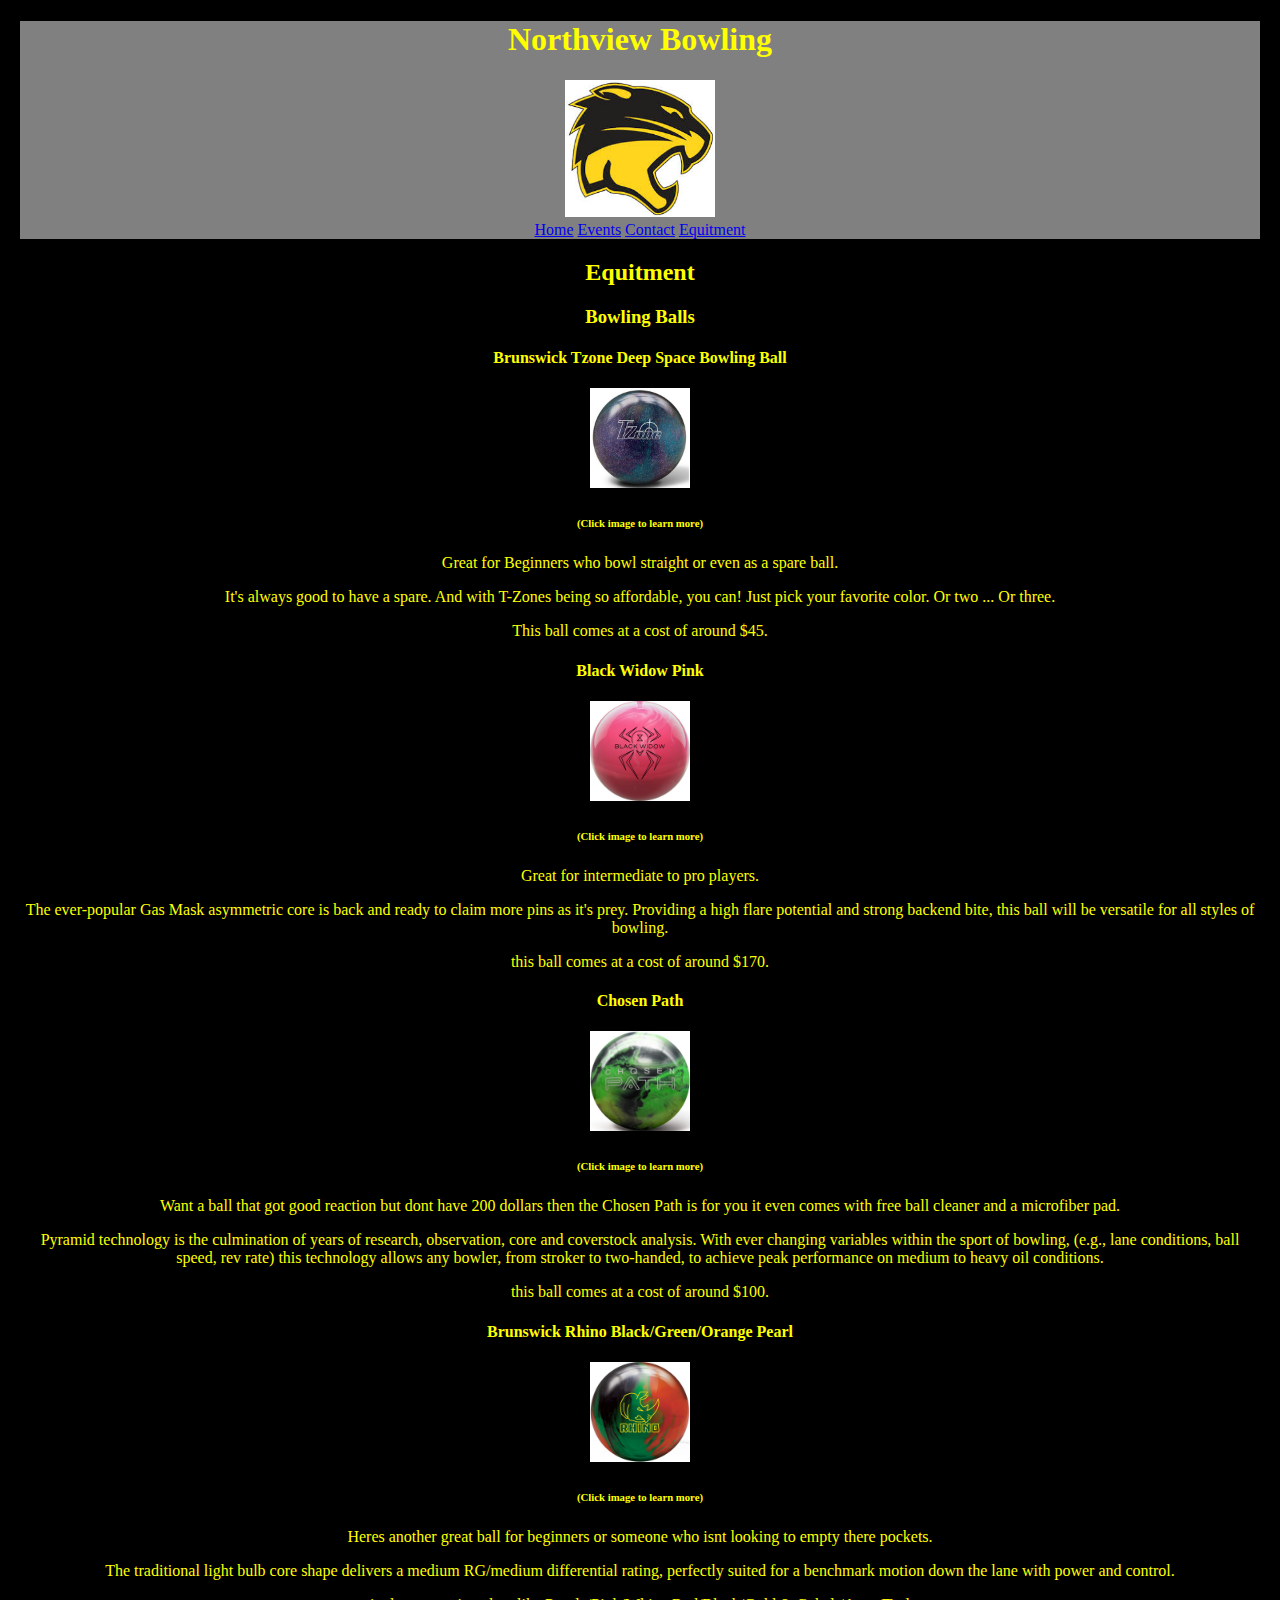
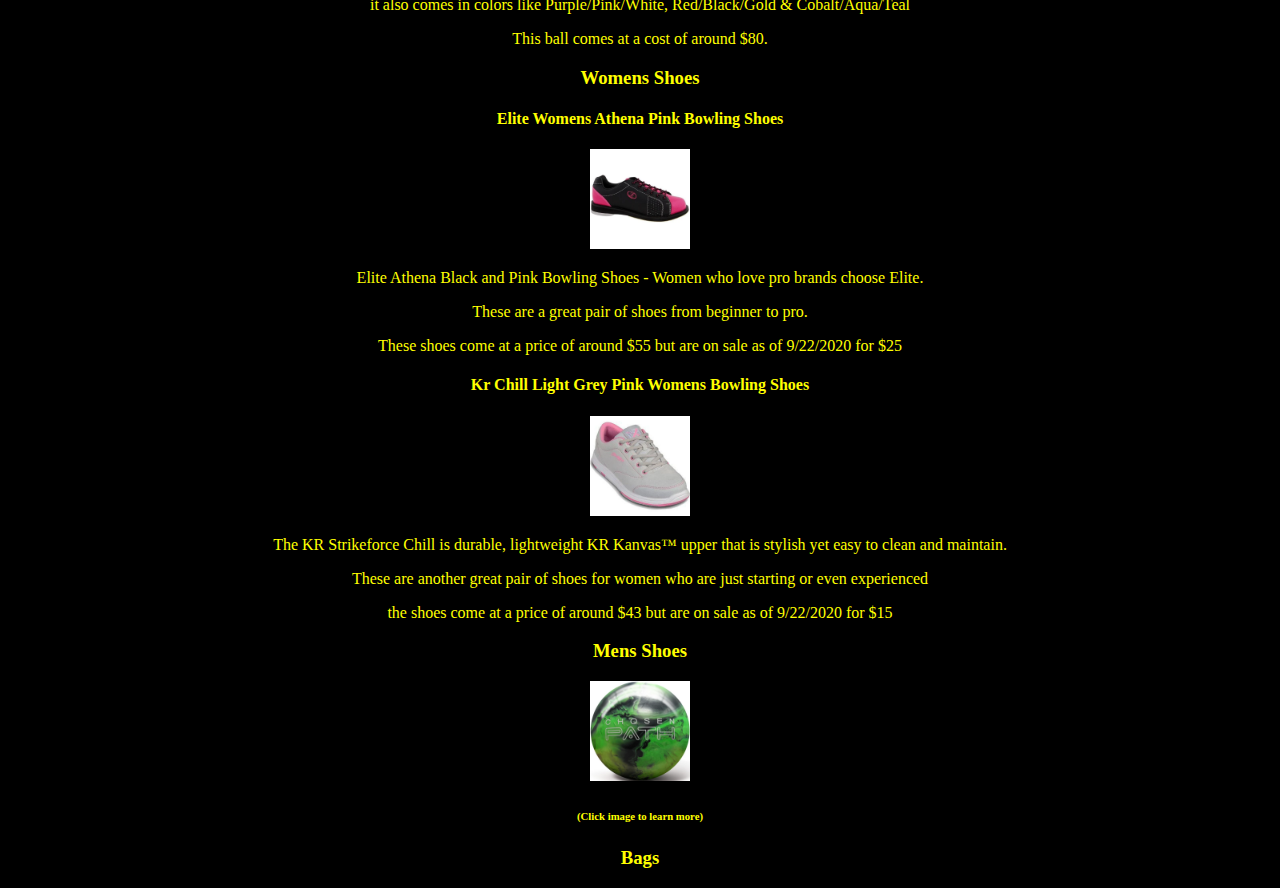
==== ball.html @ 4d1bc35b "Northview Bowling Website" ====
<!DOCTYPE html>
<html>
    <head>
        <title>Community Website Service Project</title>
        <link rel="stylesheet" href="style.css">
    </head>
    <body>
        <header>
            <h1>Northview Bowling</h1>
            <img src="Wildcat.jpg"  width="150px" alt="Wildcat"/>
            <nav>
                <a href="Home.html">Home</a>
                <a href="events.html">Events</a>
                <a href="Contact.html">Contact</a>
                <a href="ball.html">Equitment</a>
            </nav>
        </header>
        
        <main>
            <article>
                <h2>Equitment</h2>

                <h3>Bowling Balls</h3>

                <h4 id="Tzone">Brunswick Tzone Deep Space Bowling Ball</h4>
                <a href="https://www.bowlingball.com/products/bowling-balls/brunswick/12182/t-zone-deep-space.html?gclid=CjwKCAjwwab7BRBAEiwAapqpTL3zPE431bfovJGFUEkSACwUxMatjTHwA4RwCA65qC6Oox5u5JT-HBoC3F4QAvD_BwE"><img src="Brunswick tzone.jpg"  width="100px"/></a>
                <h6 >(Click image to learn more)</h6>
                <p>Great for Beginners who bowl straight or even as a spare ball.</p>
                <p>It's always good to have a spare. And with T-Zones being so affordable, you can! Just pick your favorite color. Or two ... Or three.</p>
                <p>This ball comes at a cost of around $45.</p>


                <h4>Black Widow Pink</h4>
                <a href="https://www.bowlingball.com/products/bowling-balls/hammer/14855/black-widow-pink.html?gclid=CjwKCAjwwab7BRBAEiwAapqpTD8Y-KjUKbsSQhXuSAcjJ1jVefYVHR0zTY5NWP7EtPA_c3q8adidDxoCSjQQAvD_BwE"><img src="blackwidow pink.jpg"  width="100px" alt="pink"/></a>
                <h6>(Click image to learn more)</h6>
                <p>Great for intermediate to pro players.</p>
                <p>The ever-popular Gas Mask asymmetric core is back and ready to claim more pins as it's prey. Providing a high flare potential and strong backend bite, this ball will be versatile for all styles of bowling.</p>
                <p>this ball comes at a cost of around $170.</p>

                <h4>Chosen Path</h4>
                <a href="https://www.bowlingball.com/products/bowling-balls/pyramid/10812/chosen-path-pearl-blacklime-green-ltd-ed-w-free-monster-tac-4oz-and-microfiber-towel.html"><img src="Chosen.webp"  width="100px" alt="chosen"/></a>
                <h6>(Click image to learn more)</h6>
                <p>Want a ball that got good reaction but dont have 200 dollars then the Chosen Path is for you it even comes with free ball cleaner and a microfiber pad.</p>
                <p>Pyramid technology is the culmination of years of research, observation, core and coverstock analysis. With ever changing variables within the sport of bowling, (e.g., lane conditions, ball speed, rev rate) this technology allows any bowler, from stroker to two-handed, to achieve peak performance on medium to heavy oil conditions.</p>
                <p>this ball comes at a cost of around $100.</p>

                <h4>Brunswick Rhino Black/Green/Orange Pearl</h4>
                <a href="https://www.bowlingball.com/products/bowling-balls/brunswick/13332/rhino-blackgreenorange-pearl.html"><img src="rhino.jpg"  width="100px" alt="chosen"/></a>
                <h6 >(Click image to learn more)</h6>
                <p>Heres another great ball for beginners or someone who isnt looking to empty there pockets.</p>
                <p>The traditional light bulb core shape delivers a medium RG/medium differential rating, perfectly suited for a benchmark motion down the lane with power and control.</p>
                <p>it also comes in colors like Purple/Pink/White, Red/Black/Gold & Cobalt/Aqua/Teal</p>
                <p>This ball comes at a cost of around $80.</p>

                <h3>Womens Shoes</h3>

                <h4>Elite Womens Athena Pink Bowling Shoes</h4>
                <a href="https://www.bowlersparadise.com/collections/bowling-shoes/products/elite-athena-black-pink-womens-bowling-shoes"><img src="Womens shoes.webp"  width="100px" alt="ELITE WOMENS ATHENA PINK BOWLING SHOES"/></a>
                <p>Elite Athena Black and Pink Bowling Shoes - Women who love pro brands choose Elite.</p>
                <p>These are a great pair of shoes from beginner to pro.</p>
                <p>These shoes come at a price of around $55 but are on sale as of 9/22/2020 for $25</p>

                <h4>Kr Chill Light Grey Pink Womens Bowling Shoes</h4>
                <a href="https://www.bowlersparadise.com/collections/bowling-shoes/products/kr-chill-light-grey-pink-womens-bowling-shoes"><img src="womens grey shoes.webp"  width="100px" alt="KR CHILL LIGHT GREY PINK WOMENS BOWLING SHOES"/></a>
                <p>The KR Strikeforce Chill is durable, lightweight KR Kanvas™ upper that is stylish yet easy to clean and maintain.</p>
                <p>These are another great pair of shoes for women who are just starting or even experienced</p>
                <p>the shoes come at a price of around $43 but are on sale as of 9/22/2020 for $15</p>

                <h3>Mens Shoes</h3>
                <a href="https://www.bowlingball.com/products/bowling-balls/pyramid/10812/chosen-path-pearl-blacklime-green-ltd-ed-w-free-monster-tac-4oz-and-microfiber-towel.html"><img src="Chosen.webp"  width="100px" alt="chosen"/></a>
                <h6>(Click image to learn more)</h6>
                <p></p>

                <h3>Bags</h3>

                <p></p>
            </article>
        </main>
        <footer>

        </footer>
    </body>    
</html>
---- style.css ----
article p {
    color: yellow;
}
body {
    color: yellow;
    background-color:black;
    text-align: center;
    margin-left: 20px;
    margin-right: 20px;
}
header {
    background-color:grey;
}
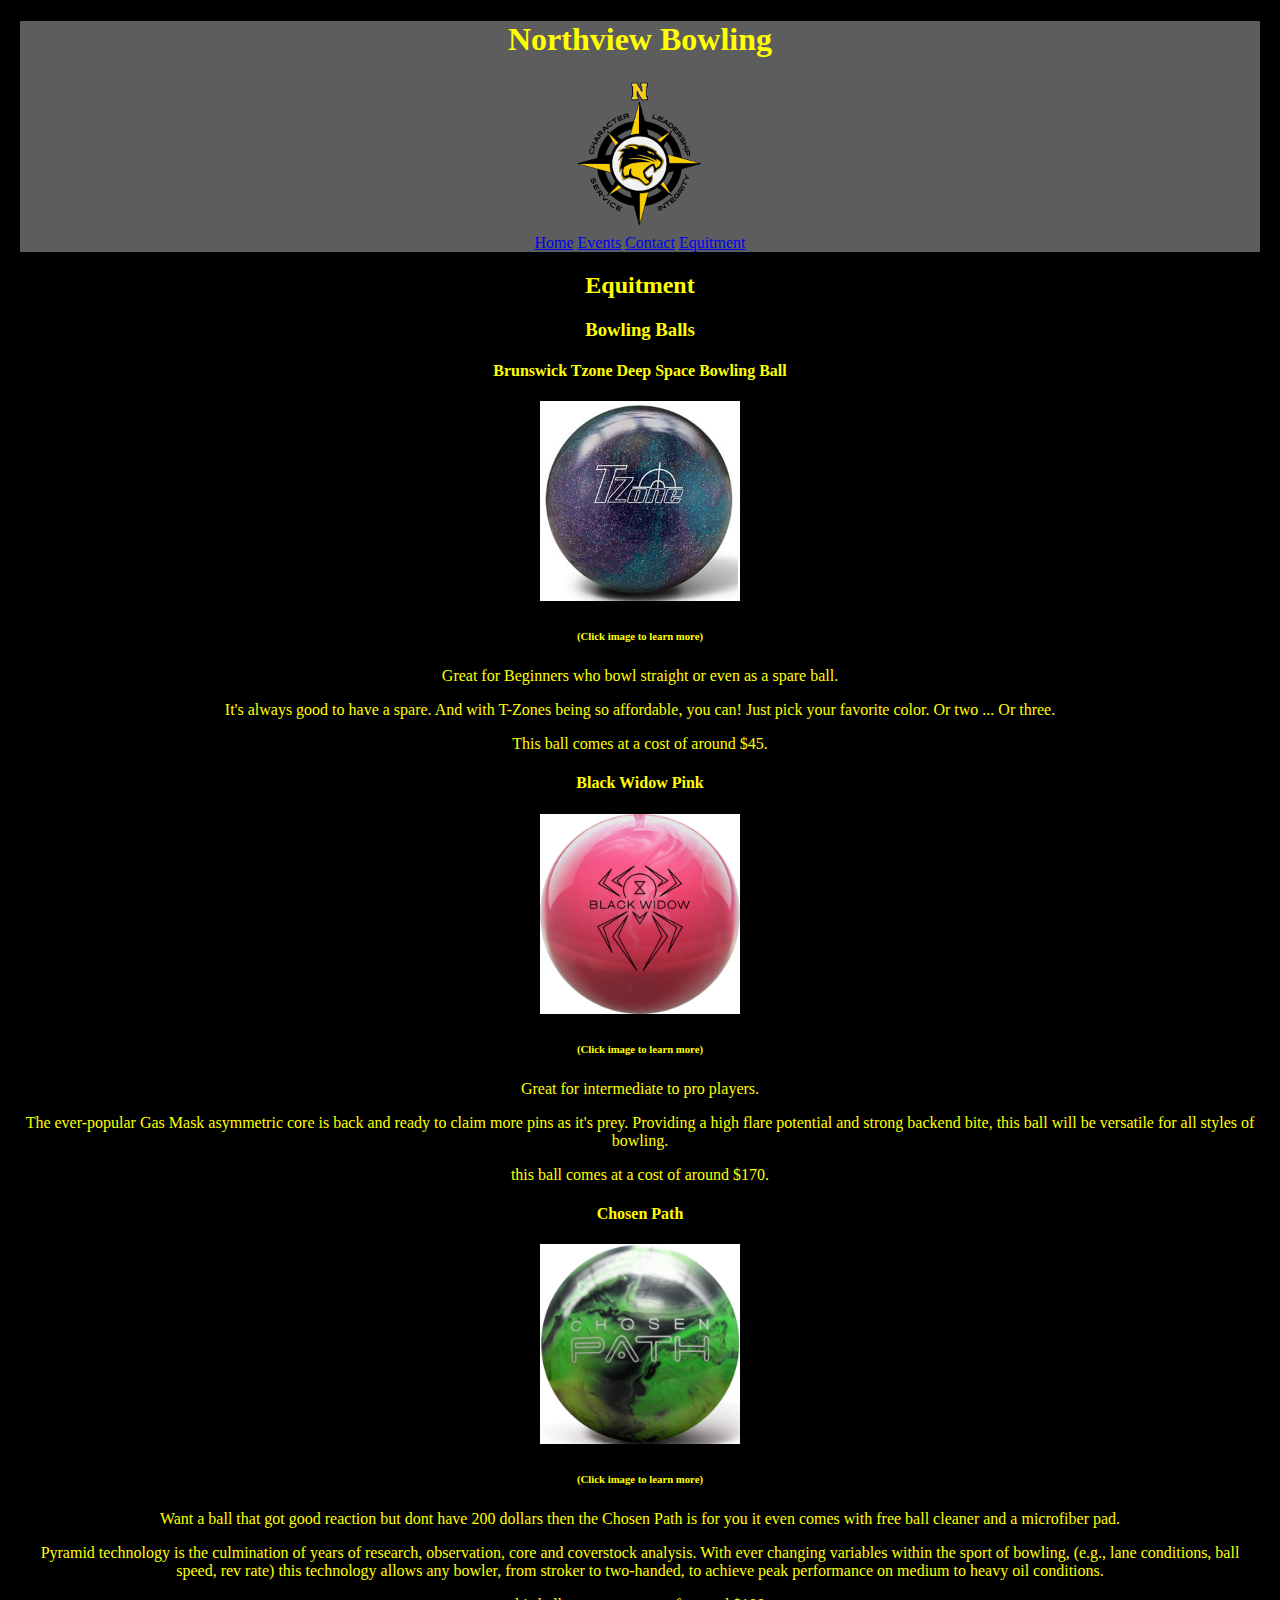
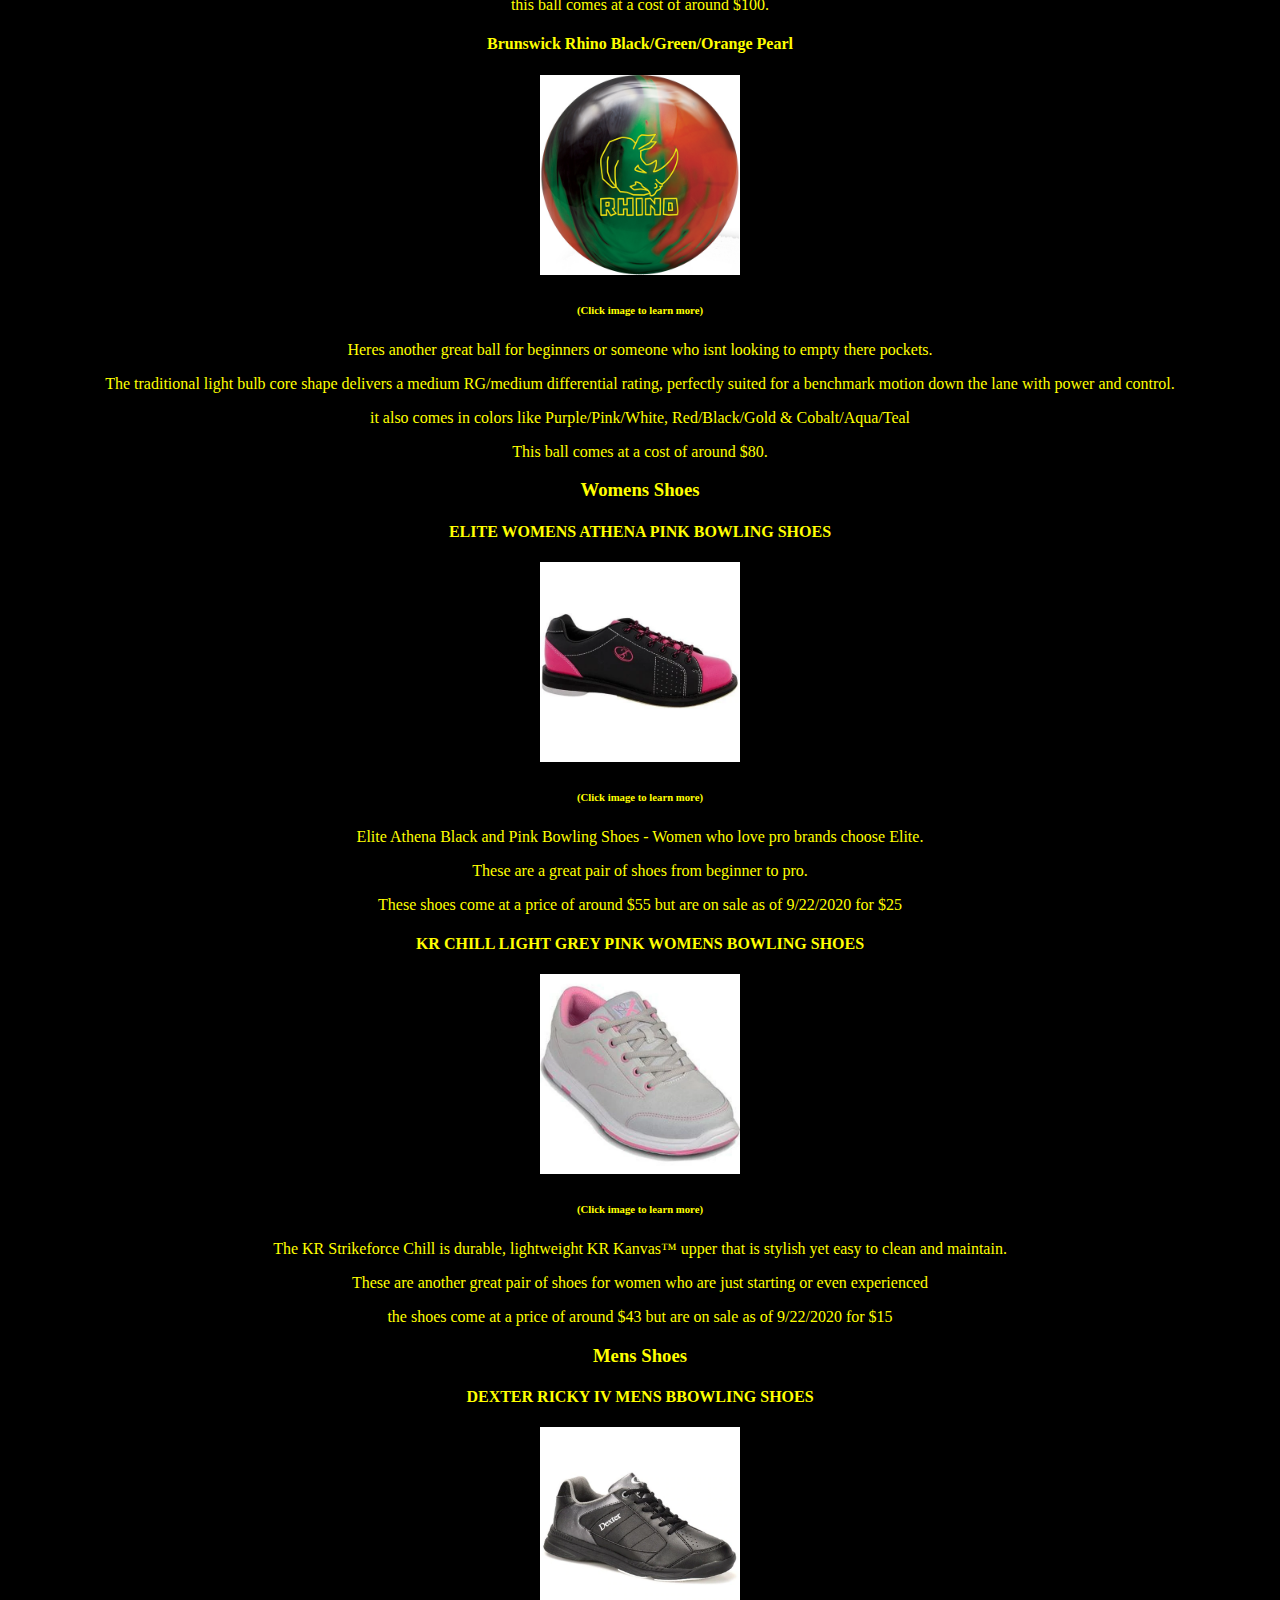
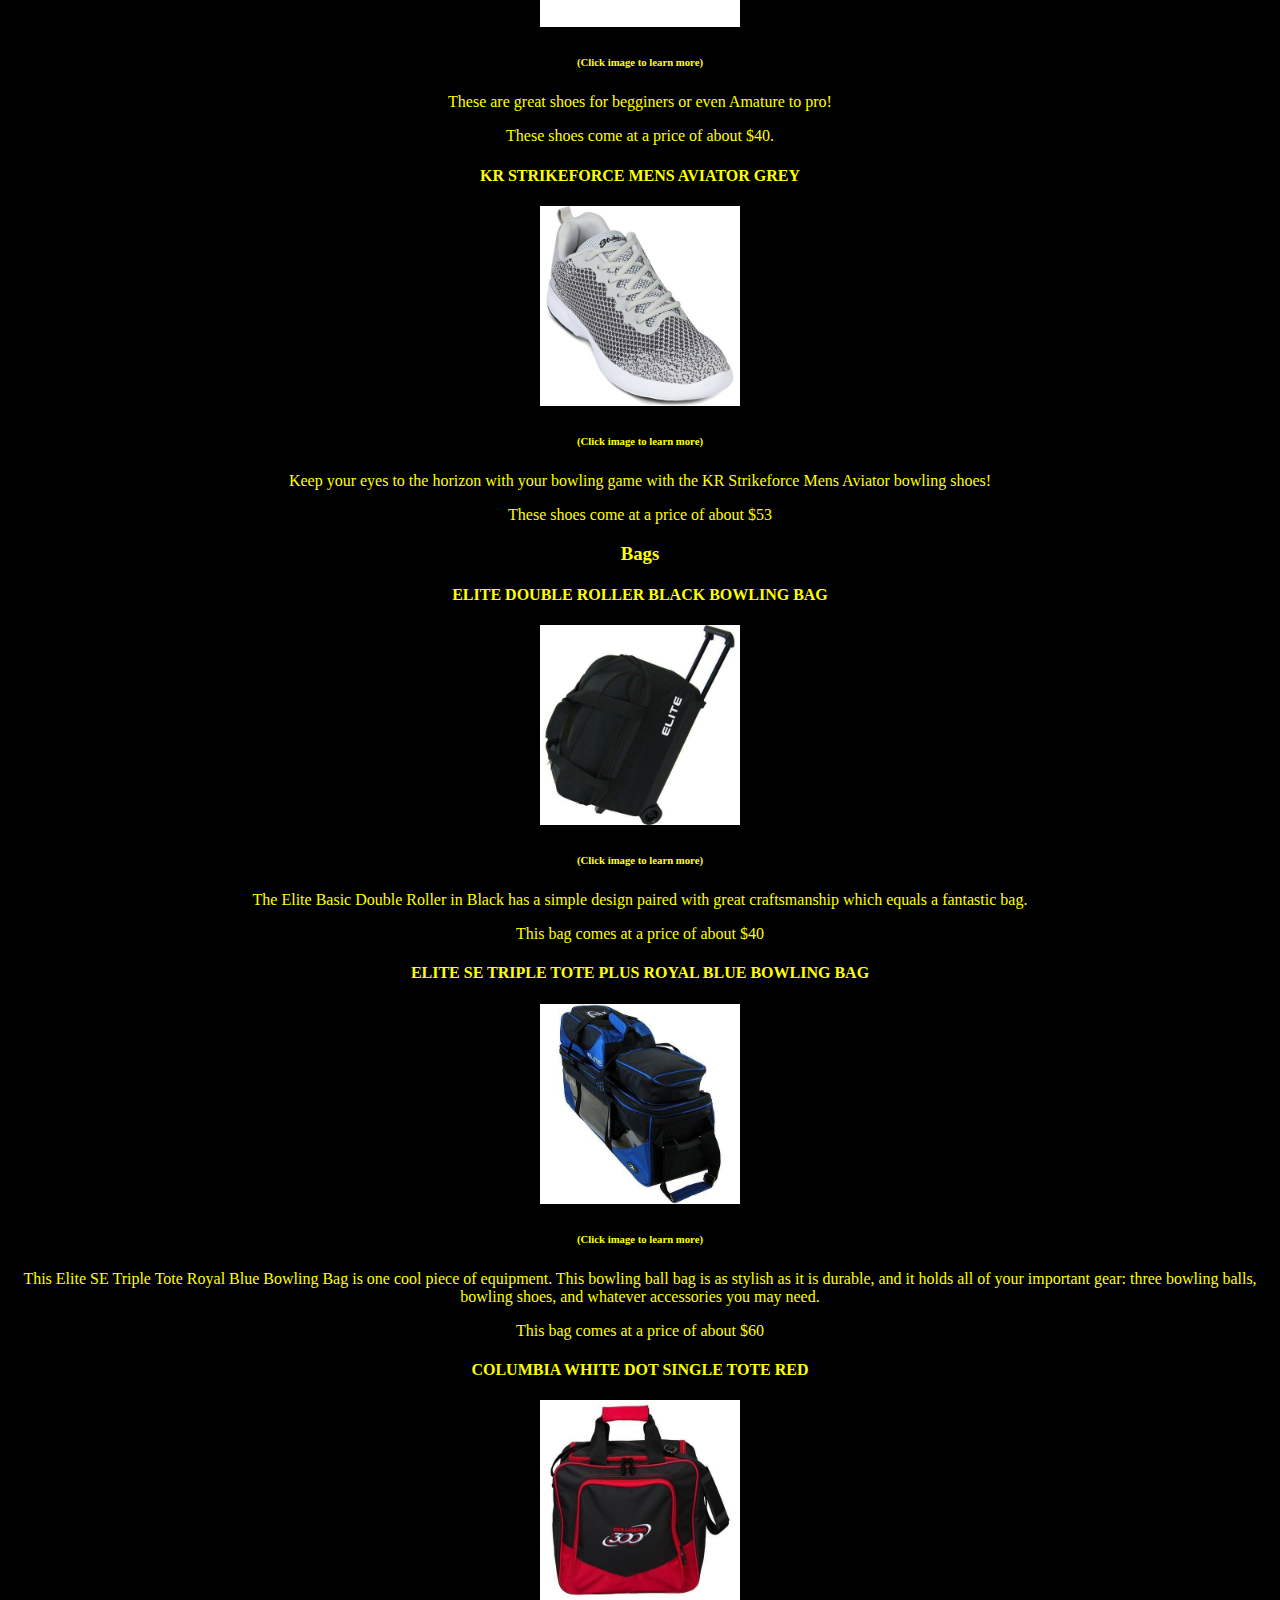
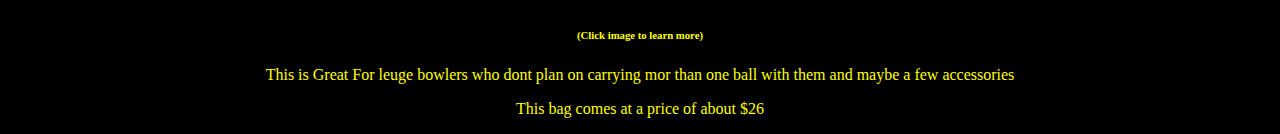
==== commit 6582e87c: "Add files via upload" ====
--- a/ball.html
+++ b/ball.html
@@ -23,7 +23,7 @@
                 <h3>Bowling Balls</h3>
 
                 <h4 id="Tzone">Brunswick Tzone Deep Space Bowling Ball</h4>
-                <a href="https://www.bowlingball.com/products/bowling-balls/brunswick/12182/t-zone-deep-space.html?gclid=CjwKCAjwwab7BRBAEiwAapqpTL3zPE431bfovJGFUEkSACwUxMatjTHwA4RwCA65qC6Oox5u5JT-HBoC3F4QAvD_BwE"><img src="Brunswick tzone.jpg"  width="100px"/></a>
+                <a href="https://www.bowlingball.com/products/bowling-balls/brunswick/12182/t-zone-deep-space.html?gclid=CjwKCAjwwab7BRBAEiwAapqpTL3zPE431bfovJGFUEkSACwUxMatjTHwA4RwCA65qC6Oox5u5JT-HBoC3F4QAvD_BwE"><img src="Brunswick tzone.jpg"  width="200px"/></a>
                 <h6 >(Click image to learn more)</h6>
                 <p>Great for Beginners who bowl straight or even as a spare ball.</p>
                 <p>It's always good to have a spare. And with T-Zones being so affordable, you can! Just pick your favorite color. Or two ... Or three.</p>
@@ -31,21 +31,21 @@
 
 
                 <h4>Black Widow Pink</h4>
-                <a href="https://www.bowlingball.com/products/bowling-balls/hammer/14855/black-widow-pink.html?gclid=CjwKCAjwwab7BRBAEiwAapqpTD8Y-KjUKbsSQhXuSAcjJ1jVefYVHR0zTY5NWP7EtPA_c3q8adidDxoCSjQQAvD_BwE"><img src="blackwidow pink.jpg"  width="100px" alt="pink"/></a>
+                <a href="https://www.bowlingball.com/products/bowling-balls/hammer/14855/black-widow-pink.html?gclid=CjwKCAjwwab7BRBAEiwAapqpTD8Y-KjUKbsSQhXuSAcjJ1jVefYVHR0zTY5NWP7EtPA_c3q8adidDxoCSjQQAvD_BwE"><img src="blackwidow pink.jpg"  width="200px" alt="pink"/></a>
                 <h6>(Click image to learn more)</h6>
                 <p>Great for intermediate to pro players.</p>
                 <p>The ever-popular Gas Mask asymmetric core is back and ready to claim more pins as it's prey. Providing a high flare potential and strong backend bite, this ball will be versatile for all styles of bowling.</p>
                 <p>this ball comes at a cost of around $170.</p>
 
                 <h4>Chosen Path</h4>
-                <a href="https://www.bowlingball.com/products/bowling-balls/pyramid/10812/chosen-path-pearl-blacklime-green-ltd-ed-w-free-monster-tac-4oz-and-microfiber-towel.html"><img src="Chosen.webp"  width="100px" alt="chosen"/></a>
+                <a href="https://www.bowlingball.com/products/bowling-balls/pyramid/10812/chosen-path-pearl-blacklime-green-ltd-ed-w-free-monster-tac-4oz-and-microfiber-towel.html"><img src="Chosen.webp"  width="200px" alt="chosen"/></a>
                 <h6>(Click image to learn more)</h6>
                 <p>Want a ball that got good reaction but dont have 200 dollars then the Chosen Path is for you it even comes with free ball cleaner and a microfiber pad.</p>
                 <p>Pyramid technology is the culmination of years of research, observation, core and coverstock analysis. With ever changing variables within the sport of bowling, (e.g., lane conditions, ball speed, rev rate) this technology allows any bowler, from stroker to two-handed, to achieve peak performance on medium to heavy oil conditions.</p>
                 <p>this ball comes at a cost of around $100.</p>
 
                 <h4>Brunswick Rhino Black/Green/Orange Pearl</h4>
-                <a href="https://www.bowlingball.com/products/bowling-balls/brunswick/13332/rhino-blackgreenorange-pearl.html"><img src="rhino.jpg"  width="100px" alt="chosen"/></a>
+                <a href="https://www.bowlingball.com/products/bowling-balls/brunswick/13332/rhino-blackgreenorange-pearl.html"><img src="rhino.jpg"  width="200px" alt="chosen"/></a>
                 <h6 >(Click image to learn more)</h6>
                 <p>Heres another great ball for beginners or someone who isnt looking to empty there pockets.</p>
                 <p>The traditional light bulb core shape delivers a medium RG/medium differential rating, perfectly suited for a benchmark motion down the lane with power and control.</p>
@@ -54,26 +54,53 @@
 
                 <h3>Womens Shoes</h3>
 
-                <h4>Elite Womens Athena Pink Bowling Shoes</h4>
-                <a href="https://www.bowlersparadise.com/collections/bowling-shoes/products/elite-athena-black-pink-womens-bowling-shoes"><img src="Womens shoes.webp"  width="100px" alt="ELITE WOMENS ATHENA PINK BOWLING SHOES"/></a>
+                <h4>ELITE WOMENS ATHENA PINK BOWLING SHOES</h4>
+                <a href="https://www.bowlersparadise.com/collections/bowling-shoes/products/elite-athena-black-pink-womens-bowling-shoes"><img src="Womens shoes.webp"  width="200px" alt="ELITE WOMENS ATHENA PINK BOWLING SHOES"/></a>
+                <h6>(Click image to learn more)</h6>
                 <p>Elite Athena Black and Pink Bowling Shoes - Women who love pro brands choose Elite.</p>
                 <p>These are a great pair of shoes from beginner to pro.</p>
                 <p>These shoes come at a price of around $55 but are on sale as of 9/22/2020 for $25</p>
 
-                <h4>Kr Chill Light Grey Pink Womens Bowling Shoes</h4>
-                <a href="https://www.bowlersparadise.com/collections/bowling-shoes/products/kr-chill-light-grey-pink-womens-bowling-shoes"><img src="womens grey shoes.webp"  width="100px" alt="KR CHILL LIGHT GREY PINK WOMENS BOWLING SHOES"/></a>
+                <h4>KR CHILL LIGHT GREY PINK WOMENS BOWLING SHOES</h4>
+                <a href="https://www.bowlersparadise.com/collections/bowling-shoes/products/kr-chill-light-grey-pink-womens-bowling-shoes"><img src="womens grey shoes.webp"  width="200px" alt="KR CHILL LIGHT GREY PINK WOMENS BOWLING SHOES"/></a>
+                <h6>(Click image to learn more)</h6>
                 <p>The KR Strikeforce Chill is durable, lightweight KR Kanvas™ upper that is stylish yet easy to clean and maintain.</p>
                 <p>These are another great pair of shoes for women who are just starting or even experienced</p>
                 <p>the shoes come at a price of around $43 but are on sale as of 9/22/2020 for $15</p>
 
                 <h3>Mens Shoes</h3>
-                <a href="https://www.bowlingball.com/products/bowling-balls/pyramid/10812/chosen-path-pearl-blacklime-green-ltd-ed-w-free-monster-tac-4oz-and-microfiber-towel.html"><img src="Chosen.webp"  width="100px" alt="chosen"/></a>
+
+                <h4>DEXTER RICKY IV MENS BBOWLING SHOES</h4>
+                <a href="https://www.googleadservices.com/pagead/aclk?sa=L&ai=DChcSEwiPn8fqqYzsAhWGnrMKHUmAD_oYABAKGgJxbg&ohost=www.google.com&cid=CAESQOD2sunfRyK-v4tNzIagMhMK8QpoL7z8NvZT4qhd3uwb3I7hzLo5EaXKNIWn6R_mScy2qhS3sAmb5o1MbGLkyPg&sig=AOD64_2gbRdhcYaGrhlHYFSA9SwLlVM3_A&ctype=5&q=&ved=2ahUKEwiPwL7qqYzsAhV7lHIEHfrhAwYQ9aACegQIEhBf&adurl="><img src="Mens Grey bowling shoes.webp"  width="200px" alt="Mensgrey"/></a>
                 <h6>(Click image to learn more)</h6>
-                <p></p>
+                <p>These are great shoes for begginers or even Amature to pro!</p>
+                <p>These shoes come at a price of about $40.</p>
+
+                <h4>KR STRIKEFORCE MENS AVIATOR GREY</h4>
+                <a href="https://www.bowlingball.com/products/bowling-shoes/kr-strikeforce/14925/mens-aviator-grey.html?gclid=Cj0KCQjwk8b7BRCaARIsAARRTL57hoIxqbgo0rauv8lFCkn_X1_VFzuTHlFQzi4vR41EU1yyCK4i3igaAnDeEALw_wcB"><img src="Mens Kr Strike Force.jpg"  width="200px" alt="MensKr"/></a>
+                <h6>(Click image to learn more)</h6>
+                <p>Keep your eyes to the horizon with your bowling game with the KR Strikeforce Mens Aviator bowling shoes!</p>
+                <p>These shoes come at a price of about $53</p>
 
                 <h3>Bags</h3>
 
-                <p></p>
+                <h4>ELITE DOUBLE ROLLER BLACK BOWLING BAG</h4>
+                <a href="https://www.bowlersparadise.com/products/elite-basic-double-roller-black?utm_medium=cpc&utm_source=google&utm_campaign=Google%20Shopping&gclid=Cj0KCQjwk8b7BRCaARIsAARRTL6l8Fxlmg_NOPCLPNmlnN0uNA-YY1tvR9mlB3tMDKorCJdODiaxiNIaAhK4EALw_wcB"><img src="Elite Double ball bag.jpg"  width="200px" alt="Double"/></a>
+                <h6>(Click image to learn more)</h6>
+                <p>The Elite Basic Double Roller in Black has a simple design paired with great craftsmanship which equals a fantastic bag. </p>
+                <p>This bag comes at a price of about $40</p>
+
+                <h4>ELITE SE TRIPLE TOTE PLUS ROYAL BLUE BOWLING BAG</h4>
+                <a href="https://www.bowlersparadise.com/collections/3-ball-bowling-bag-tote/products/elite-se-triple-tote-plus-royal-blue-bowling-bag"><img src="Elite Triple Ball Bag.jpg"  width="200px" alt="Triple"/></a>
+                <h6>(Click image to learn more)</h6>
+                <p>This Elite SE Triple Tote Royal Blue Bowling Bag is one cool piece of equipment. This bowling ball bag is as stylish as it is durable, and it holds all of your important gear: three bowling balls, bowling shoes, and whatever accessories you may need.</p>
+                <p>This bag comes at a price of about $60</p>
+
+                <h4>COLUMBIA WHITE DOT SINGLE TOTE RED</h4>
+                <a href="https://www.bowlersparadise.com/collections/1-ball-totes/products/columbia-white-dot-single-tote-red-bowling-bag"><img src="Columbia.jpg" width="200" alt="Columbia"/></a>
+                <h6>(Click image to learn more)</h6>
+                <p>This is Great For leuge bowlers who dont plan on carrying mor than one ball with them and maybe a few accessories</p>
+                <p>This bag comes at a price of about $26</p>
             </article>
         </main>
         <footer>
--- a/style.css
+++ b/style.css
@@ -9,5 +9,5 @@
     margin-right: 20px;
 }
 header {
-    background-color:grey;
+    background-color:rgb(94, 93, 93);
 }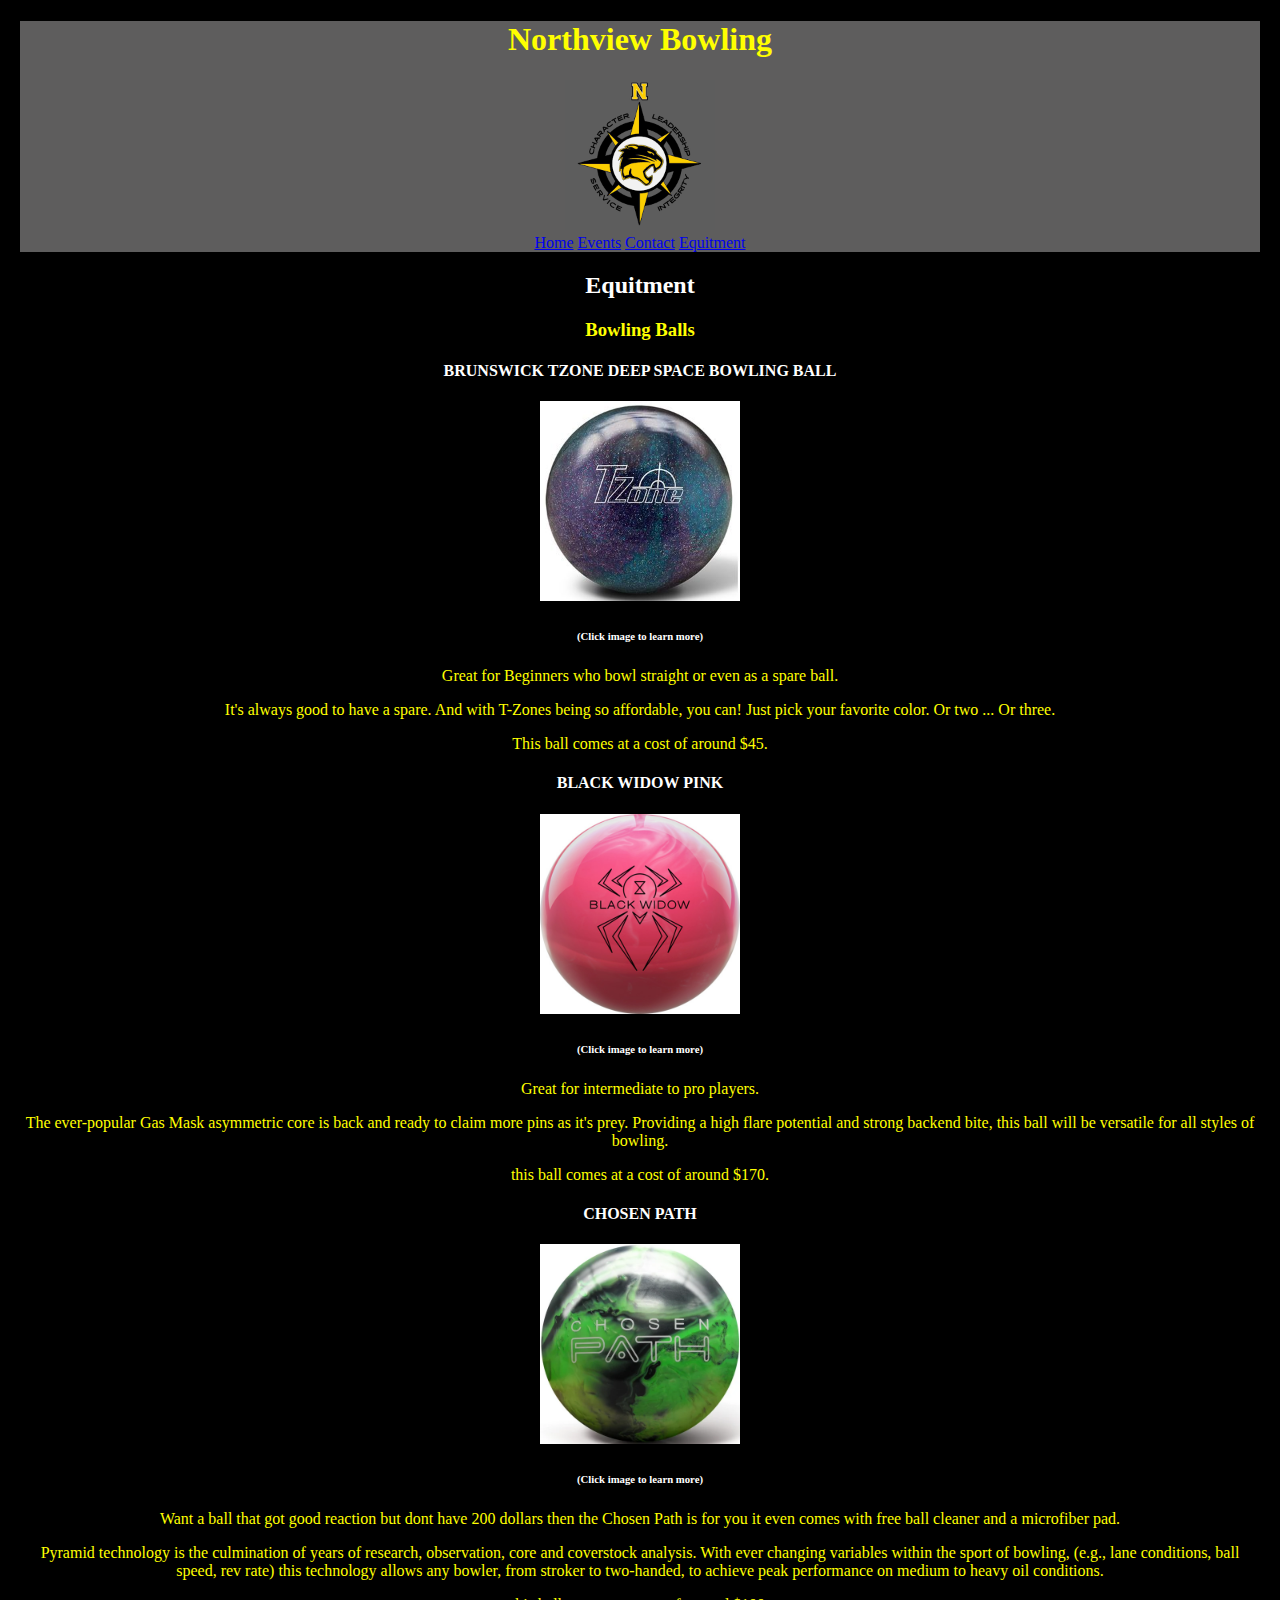
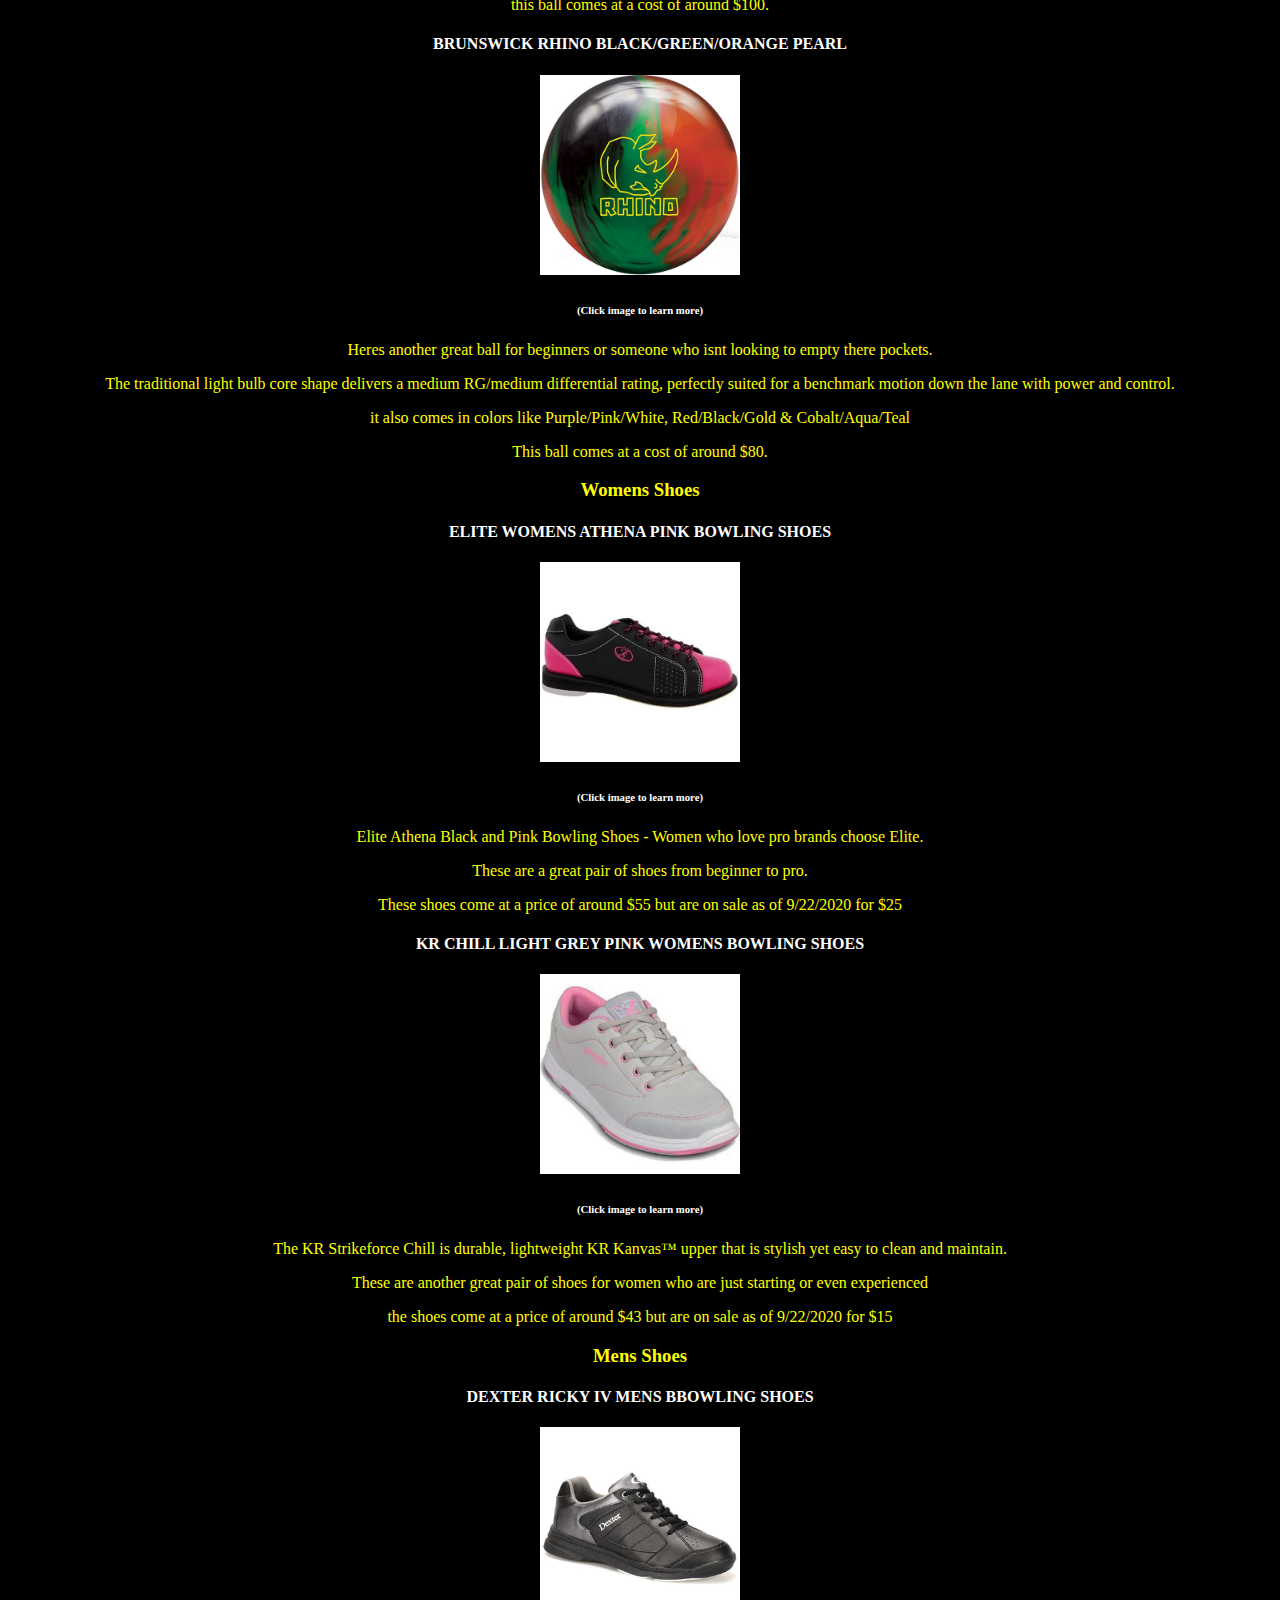
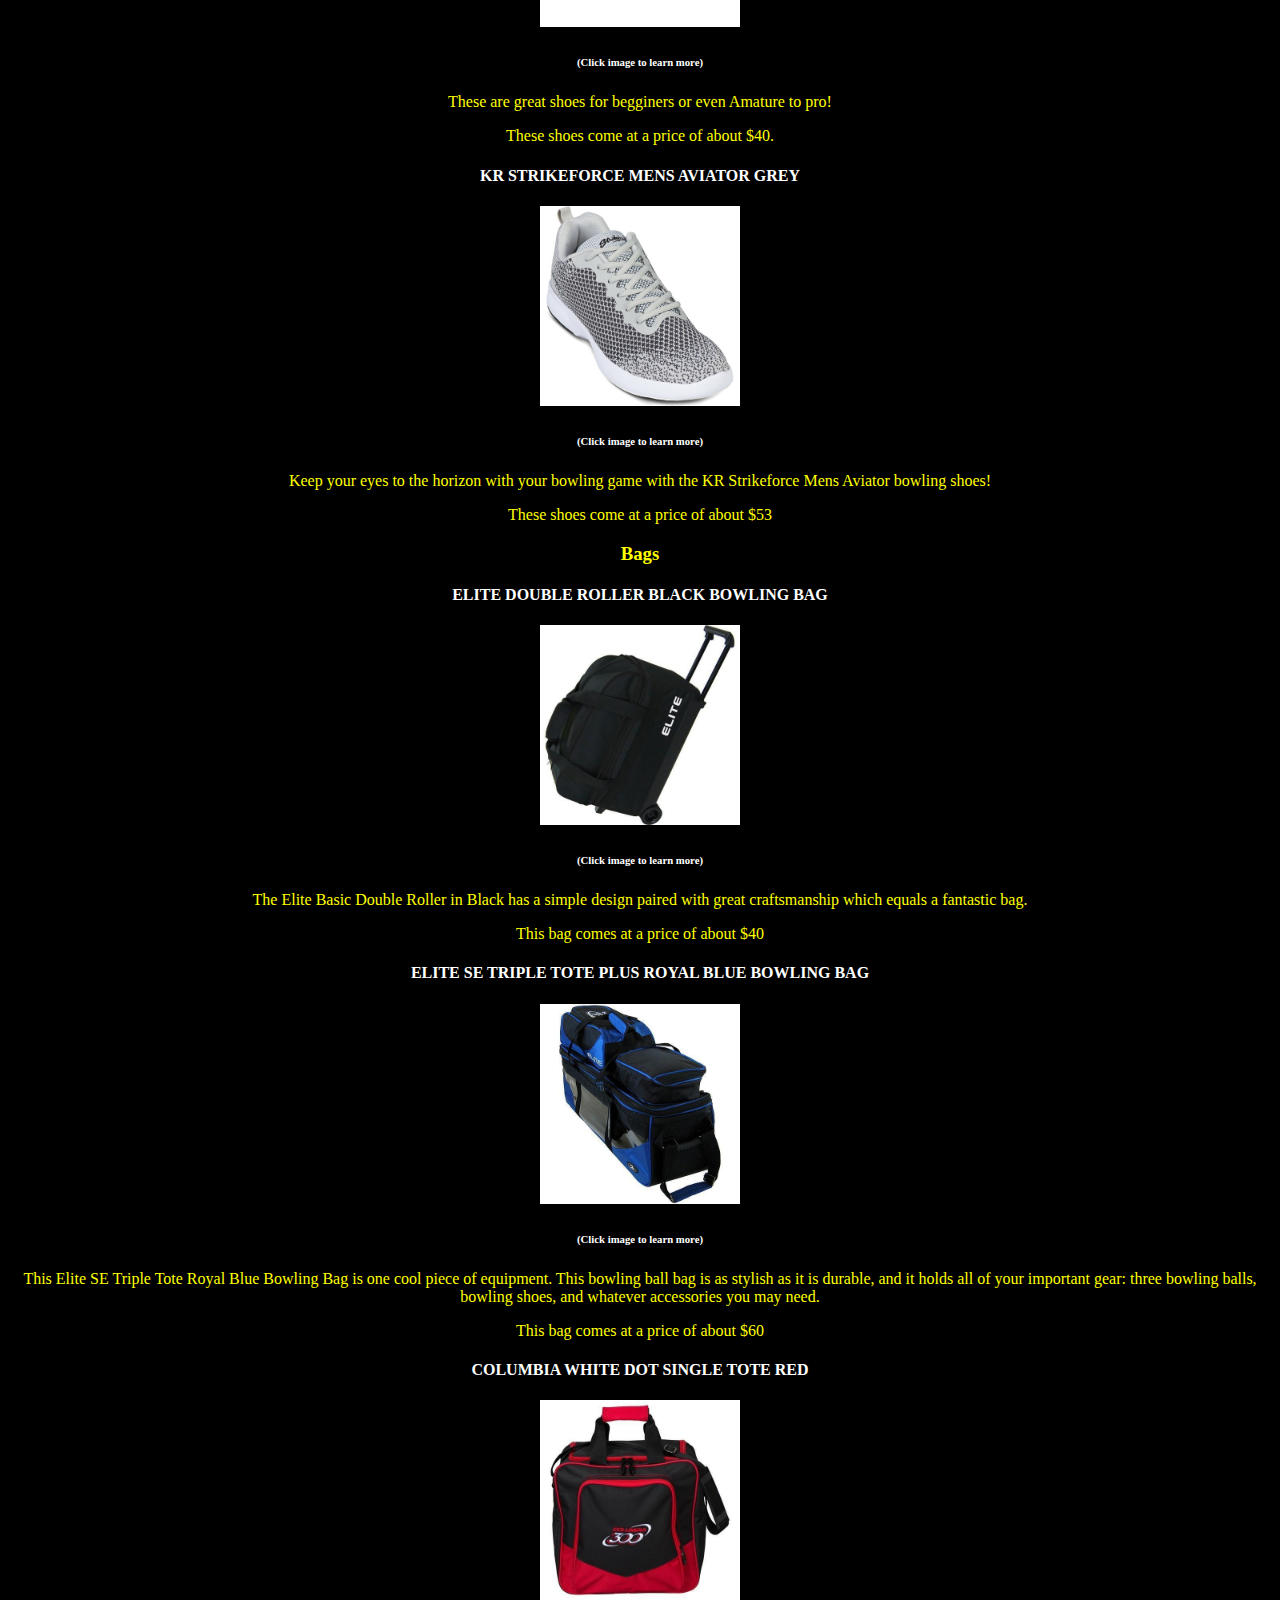
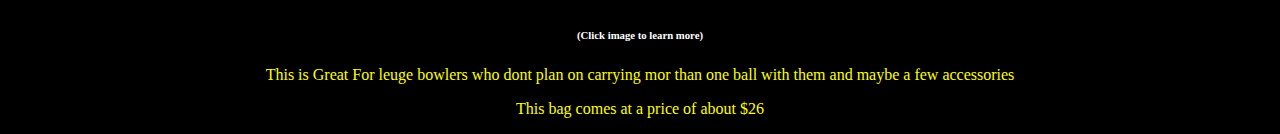
==== commit 4e22c794: "New Header Colors And Some Formatting" ====
--- a/ball.html
+++ b/ball.html
@@ -9,7 +9,7 @@
             <h1>Northview Bowling</h1>
             <img src="Wildcat.jpg"  width="150px" alt="Wildcat"/>
             <nav>
-                <a href="Home.html">Home</a>
+                <a href="Index.html">Home</a>
                 <a href="events.html">Events</a>
                 <a href="Contact.html">Contact</a>
                 <a href="ball.html">Equitment</a>
@@ -22,29 +22,29 @@
 
                 <h3>Bowling Balls</h3>
 
-                <h4 id="Tzone">Brunswick Tzone Deep Space Bowling Ball</h4>
+                <h4 id="Tzone">BRUNSWICK TZONE DEEP SPACE BOWLING BALL</h4>
                 <a href="https://www.bowlingball.com/products/bowling-balls/brunswick/12182/t-zone-deep-space.html?gclid=CjwKCAjwwab7BRBAEiwAapqpTL3zPE431bfovJGFUEkSACwUxMatjTHwA4RwCA65qC6Oox5u5JT-HBoC3F4QAvD_BwE"><img src="Brunswick tzone.jpg"  width="200px"/></a>
-                <h6 >(Click image to learn more)</h6>
+                <h6>(Click image to learn more)</h6>
                 <p>Great for Beginners who bowl straight or even as a spare ball.</p>
                 <p>It's always good to have a spare. And with T-Zones being so affordable, you can! Just pick your favorite color. Or two ... Or three.</p>
                 <p>This ball comes at a cost of around $45.</p>
 
 
-                <h4>Black Widow Pink</h4>
+                <h4>BLACK WIDOW PINK</h4>
                 <a href="https://www.bowlingball.com/products/bowling-balls/hammer/14855/black-widow-pink.html?gclid=CjwKCAjwwab7BRBAEiwAapqpTD8Y-KjUKbsSQhXuSAcjJ1jVefYVHR0zTY5NWP7EtPA_c3q8adidDxoCSjQQAvD_BwE"><img src="blackwidow pink.jpg"  width="200px" alt="pink"/></a>
                 <h6>(Click image to learn more)</h6>
                 <p>Great for intermediate to pro players.</p>
                 <p>The ever-popular Gas Mask asymmetric core is back and ready to claim more pins as it's prey. Providing a high flare potential and strong backend bite, this ball will be versatile for all styles of bowling.</p>
                 <p>this ball comes at a cost of around $170.</p>
 
-                <h4>Chosen Path</h4>
+                <h4>CHOSEN PATH</h4>
                 <a href="https://www.bowlingball.com/products/bowling-balls/pyramid/10812/chosen-path-pearl-blacklime-green-ltd-ed-w-free-monster-tac-4oz-and-microfiber-towel.html"><img src="Chosen.webp"  width="200px" alt="chosen"/></a>
                 <h6>(Click image to learn more)</h6>
                 <p>Want a ball that got good reaction but dont have 200 dollars then the Chosen Path is for you it even comes with free ball cleaner and a microfiber pad.</p>
                 <p>Pyramid technology is the culmination of years of research, observation, core and coverstock analysis. With ever changing variables within the sport of bowling, (e.g., lane conditions, ball speed, rev rate) this technology allows any bowler, from stroker to two-handed, to achieve peak performance on medium to heavy oil conditions.</p>
                 <p>this ball comes at a cost of around $100.</p>
 
-                <h4>Brunswick Rhino Black/Green/Orange Pearl</h4>
+                <h4>BRUNSWICK RHINO BLACK/GREEN/ORANGE PEARL</h4>
                 <a href="https://www.bowlingball.com/products/bowling-balls/brunswick/13332/rhino-blackgreenorange-pearl.html"><img src="rhino.jpg"  width="200px" alt="chosen"/></a>
                 <h6 >(Click image to learn more)</h6>
                 <p>Heres another great ball for beginners or someone who isnt looking to empty there pockets.</p>
--- a/style.css
+++ b/style.css
@@ -10,4 +10,13 @@
 }
 header {
     background-color:rgb(94, 93, 93);
-}+}
+h4 {
+    color: white;
+}
+h6 {
+    color:white;
+}
+h2 {
+    color:white;
+}
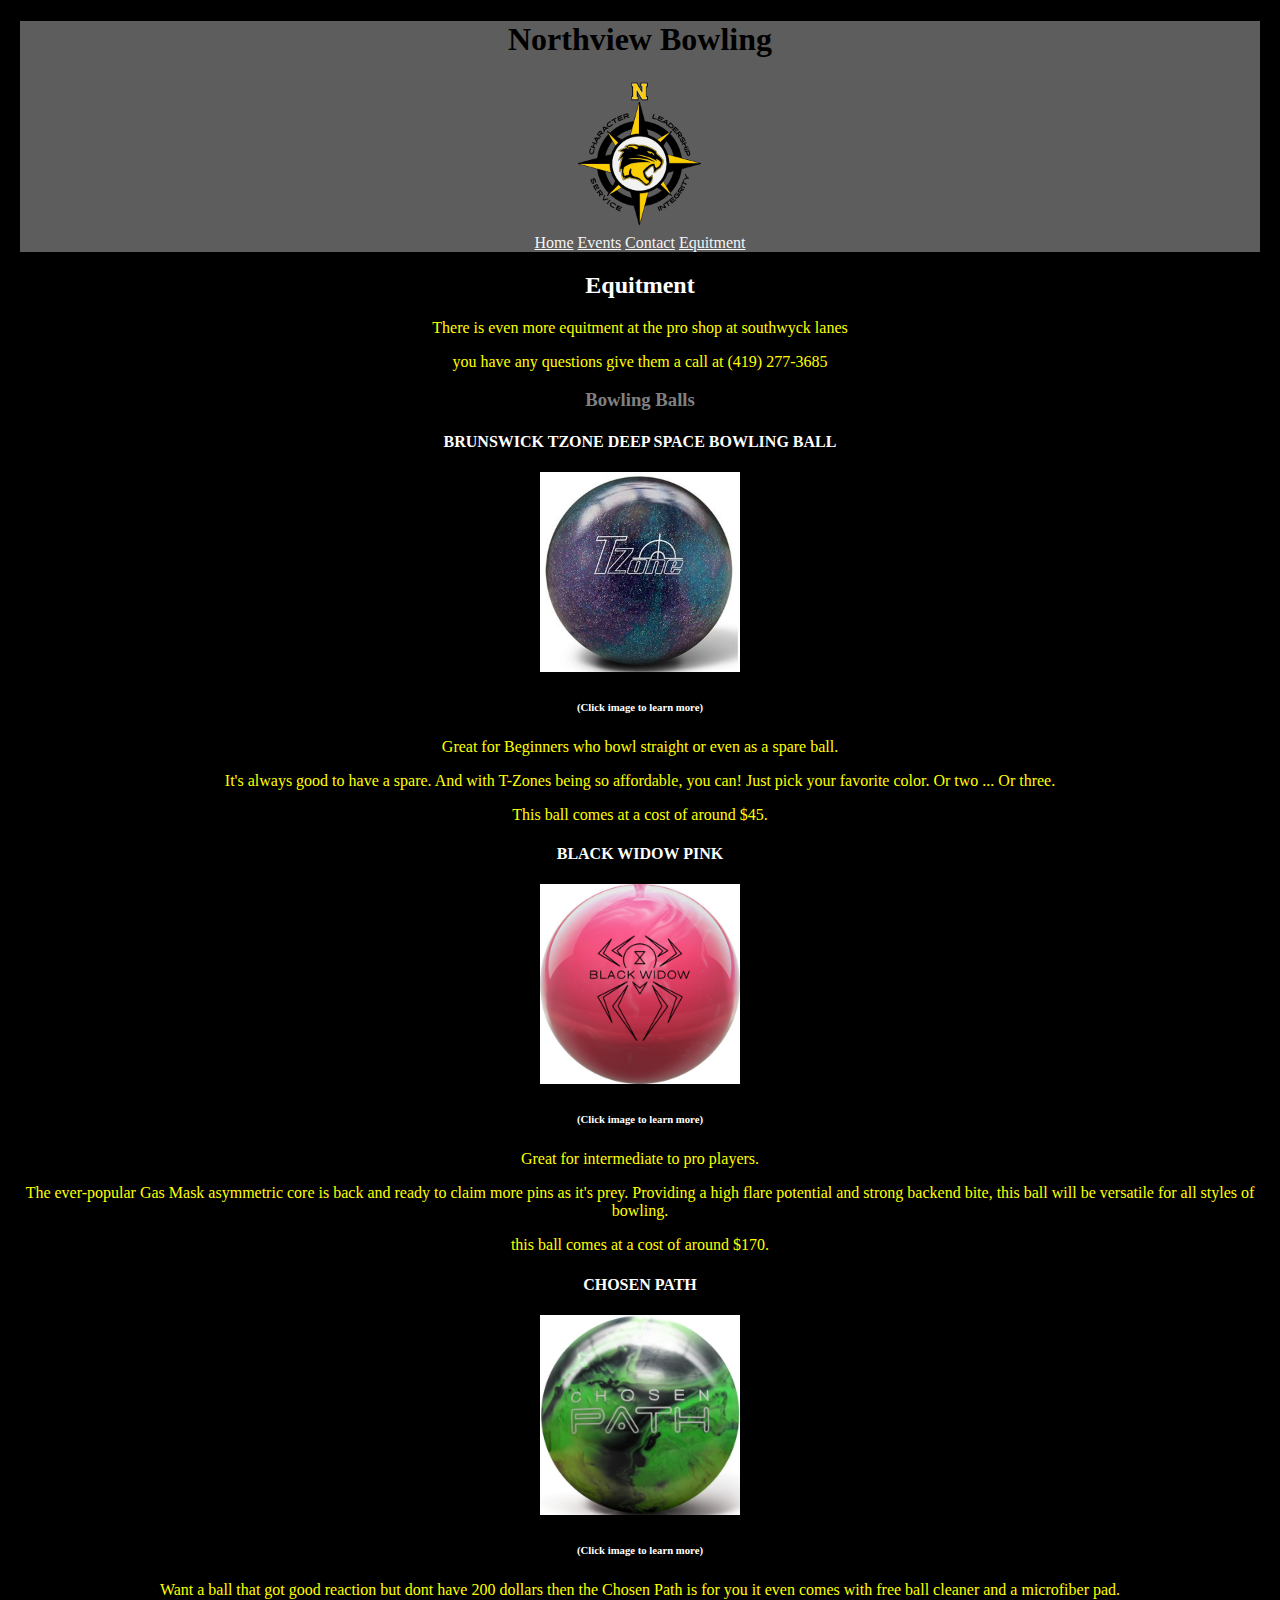
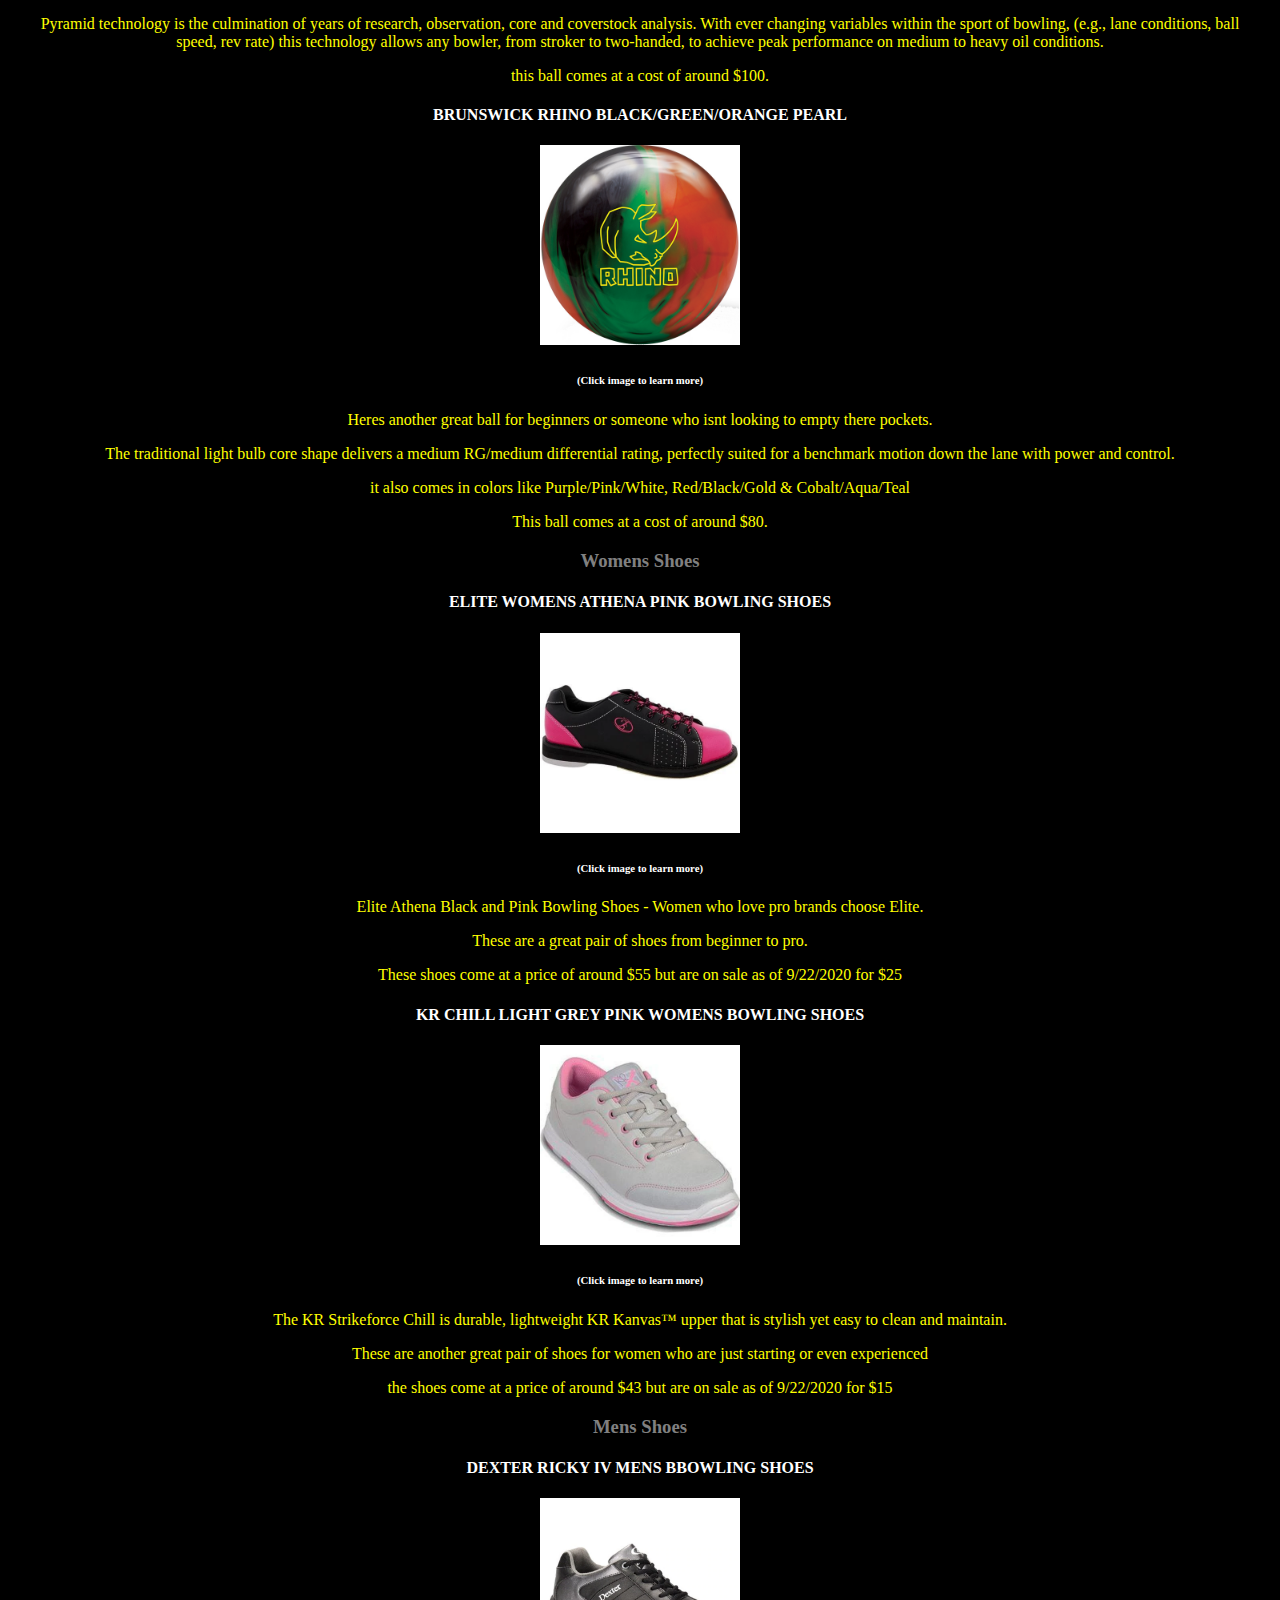
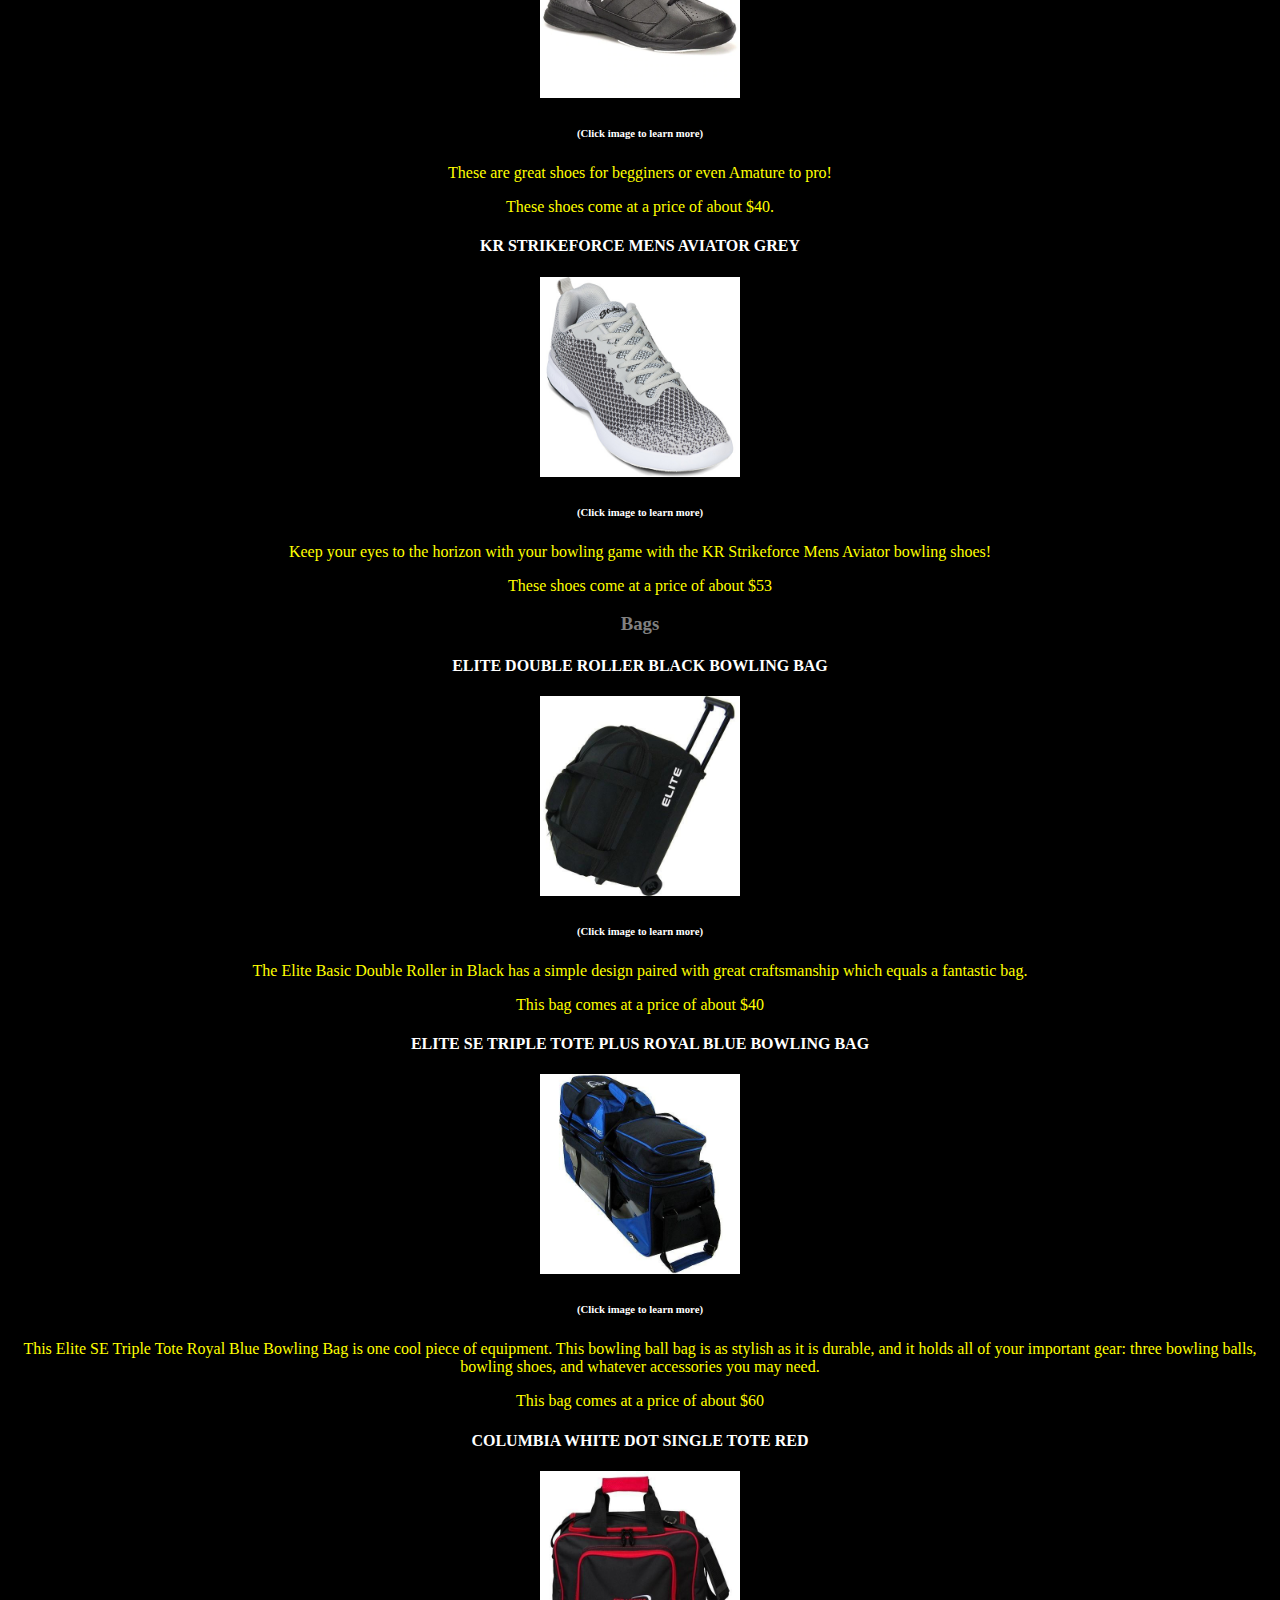
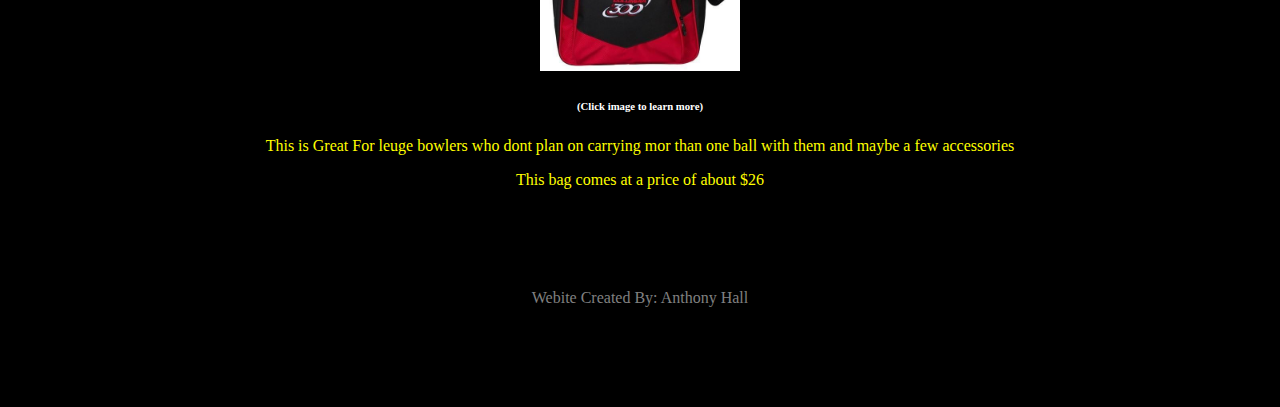
==== commit 5db75d0e: "Add files via upload" ====
--- a/ball.html
+++ b/ball.html
@@ -19,6 +19,8 @@
         <main>
             <article>
                 <h2>Equitment</h2>
+                <p>There is even more equitment at the pro shop at southwyck lanes</p>
+                <p>you have any questions give them a call at (419) 277-3685</p>
 
                 <h3>Bowling Balls</h3>
 
@@ -104,7 +106,7 @@
             </article>
         </main>
         <footer>
-
+            <p>Webite Created By: Anthony Hall</p>
         </footer>
     </body>    
 </html>--- a/style.css
+++ b/style.css
@@ -2,7 +2,6 @@
     color: yellow;
 }
 body {
-    color: yellow;
     background-color:black;
     text-align: center;
     margin-left: 20px;
@@ -20,3 +19,15 @@
 h2 {
     color:white;
 }
+h3{
+    color:Grey;
+}
+a{
+    color:whitesmoke;
+}
+footer{
+    color:grey;
+    margin-top: 100px;
+    margin-bottom: 100px;
+    
+}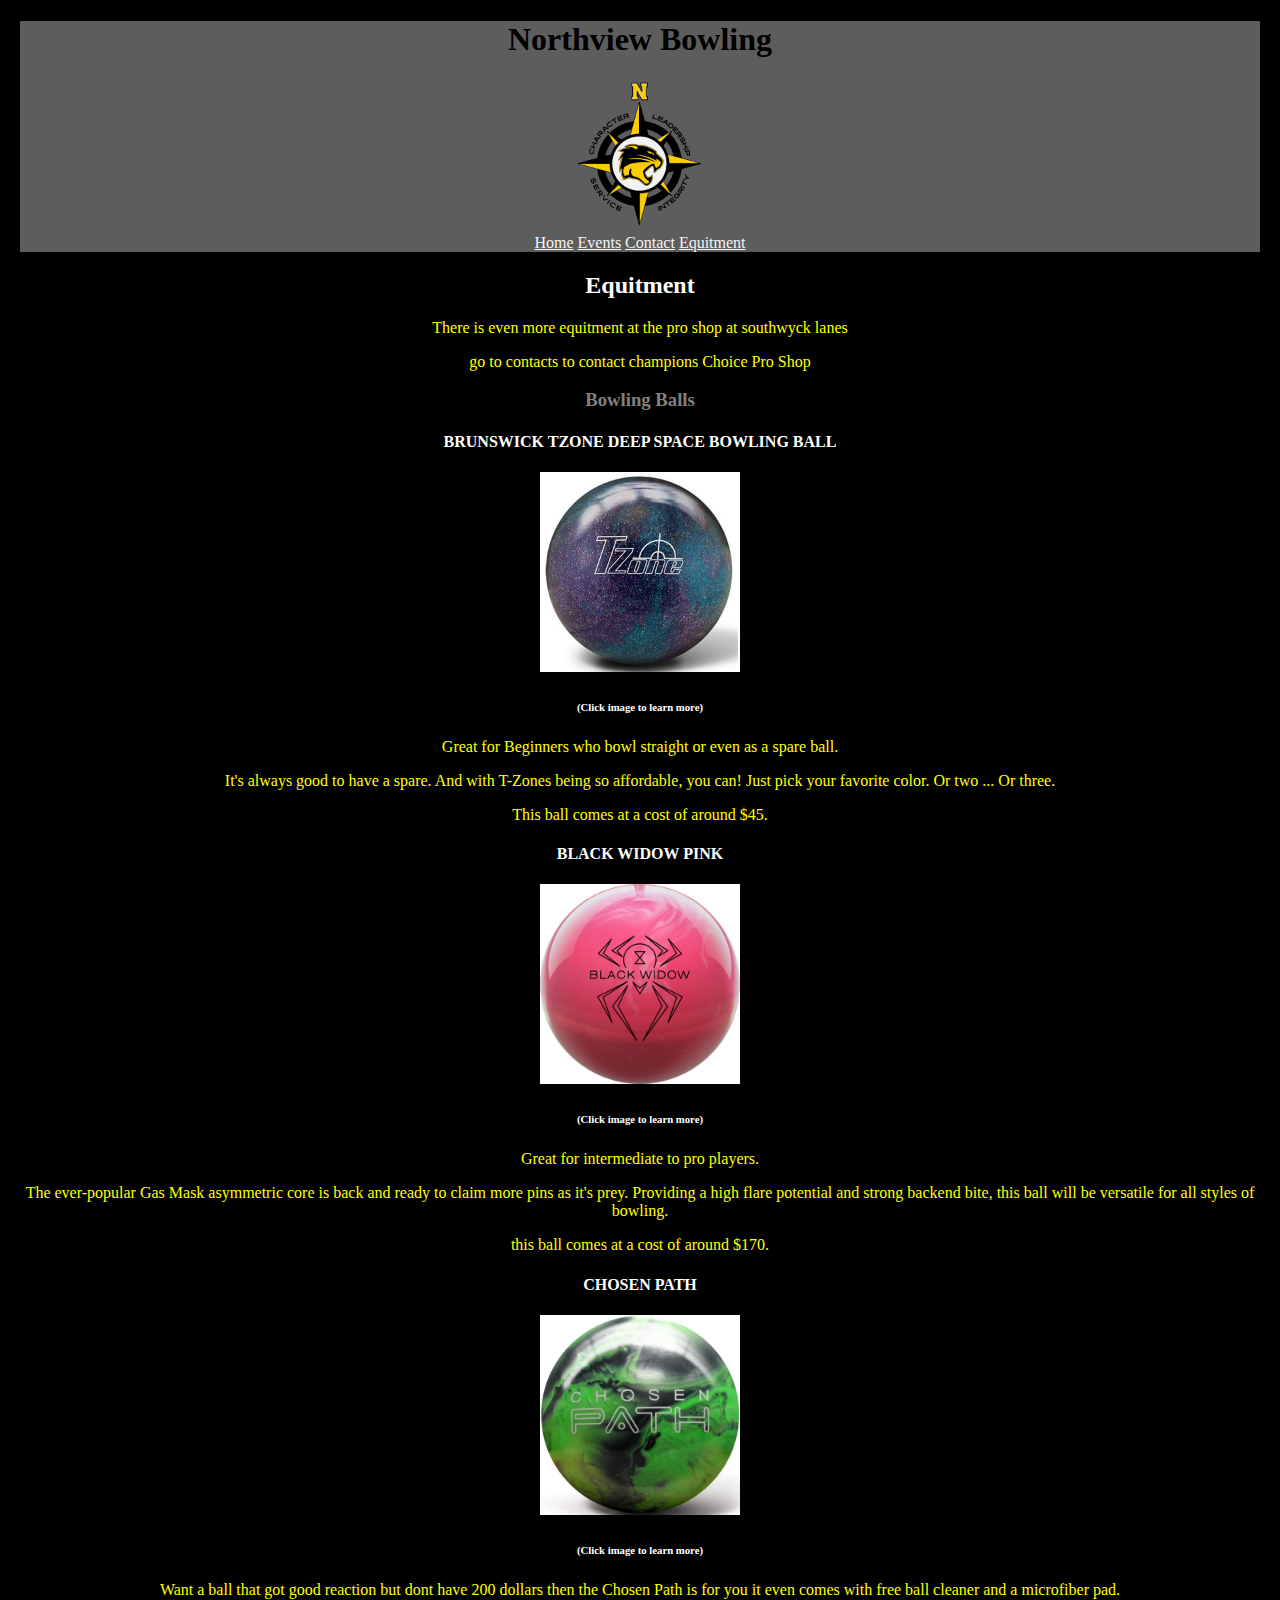
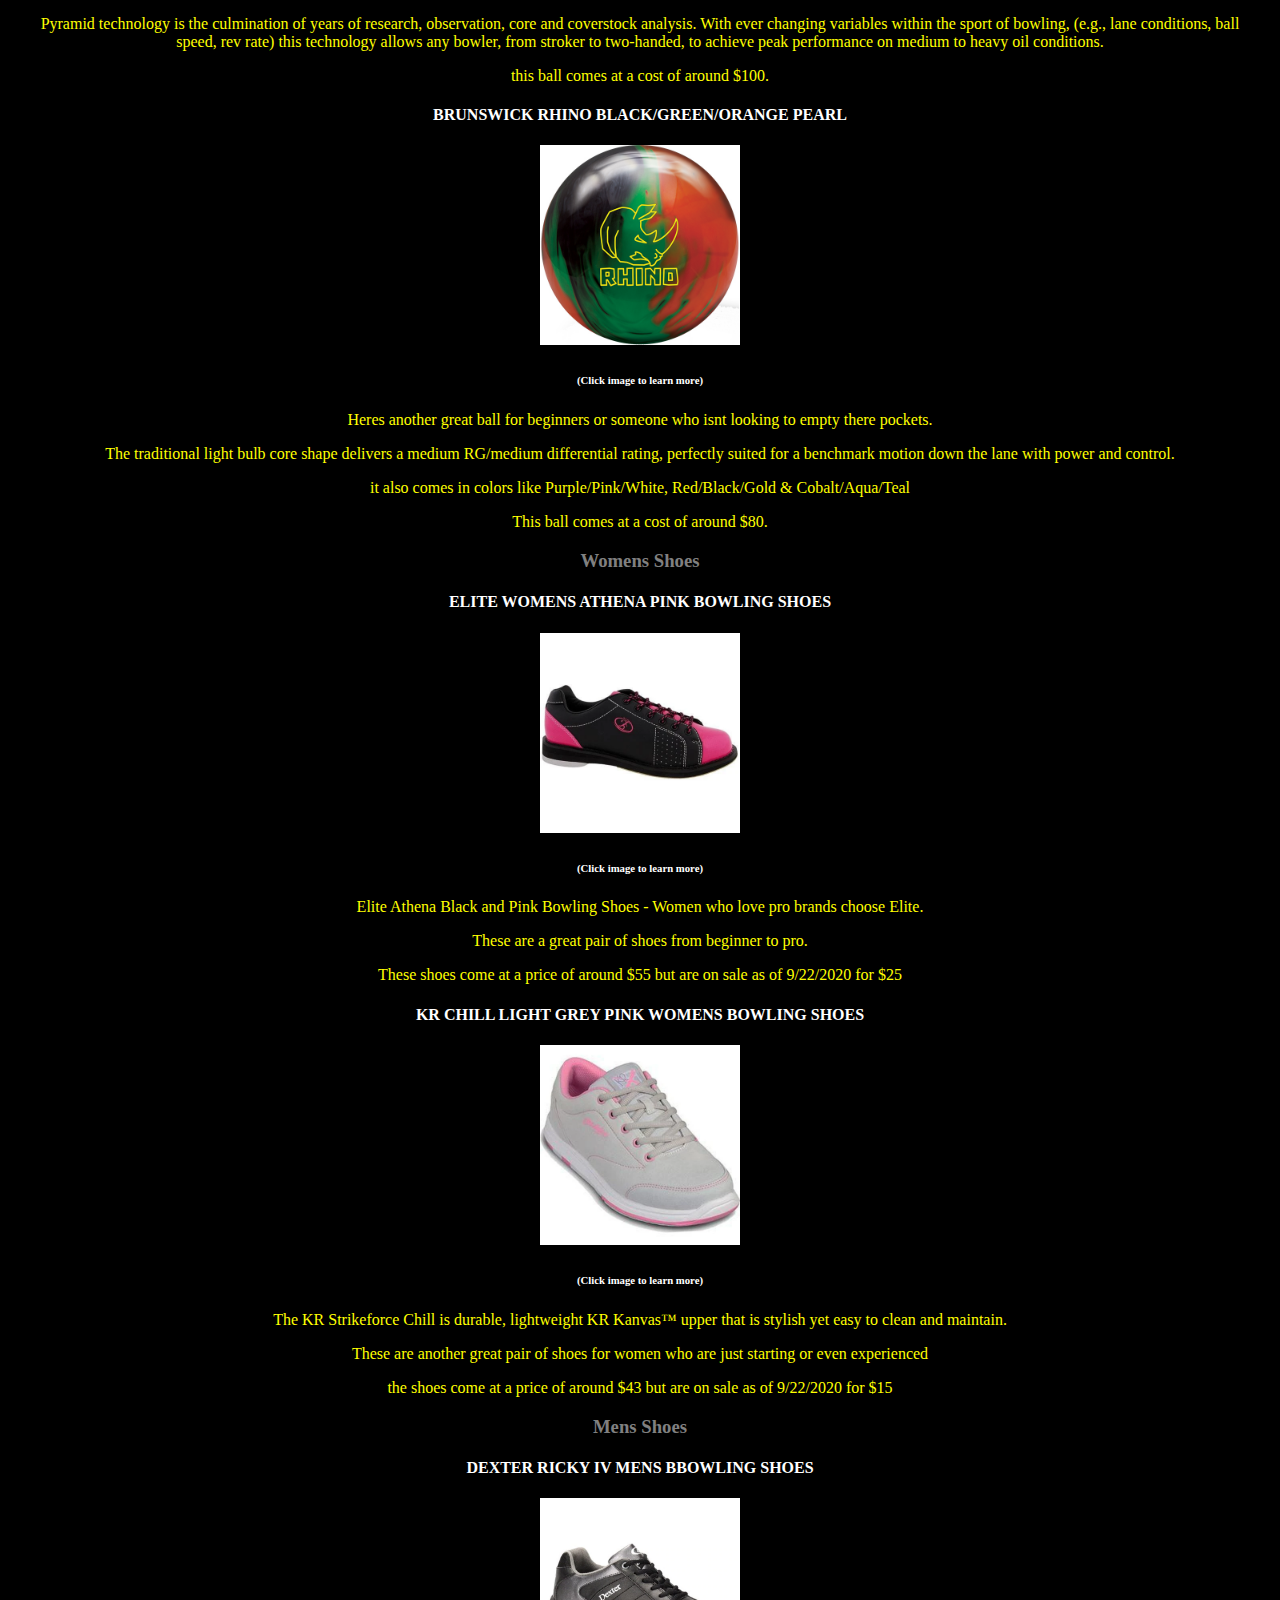
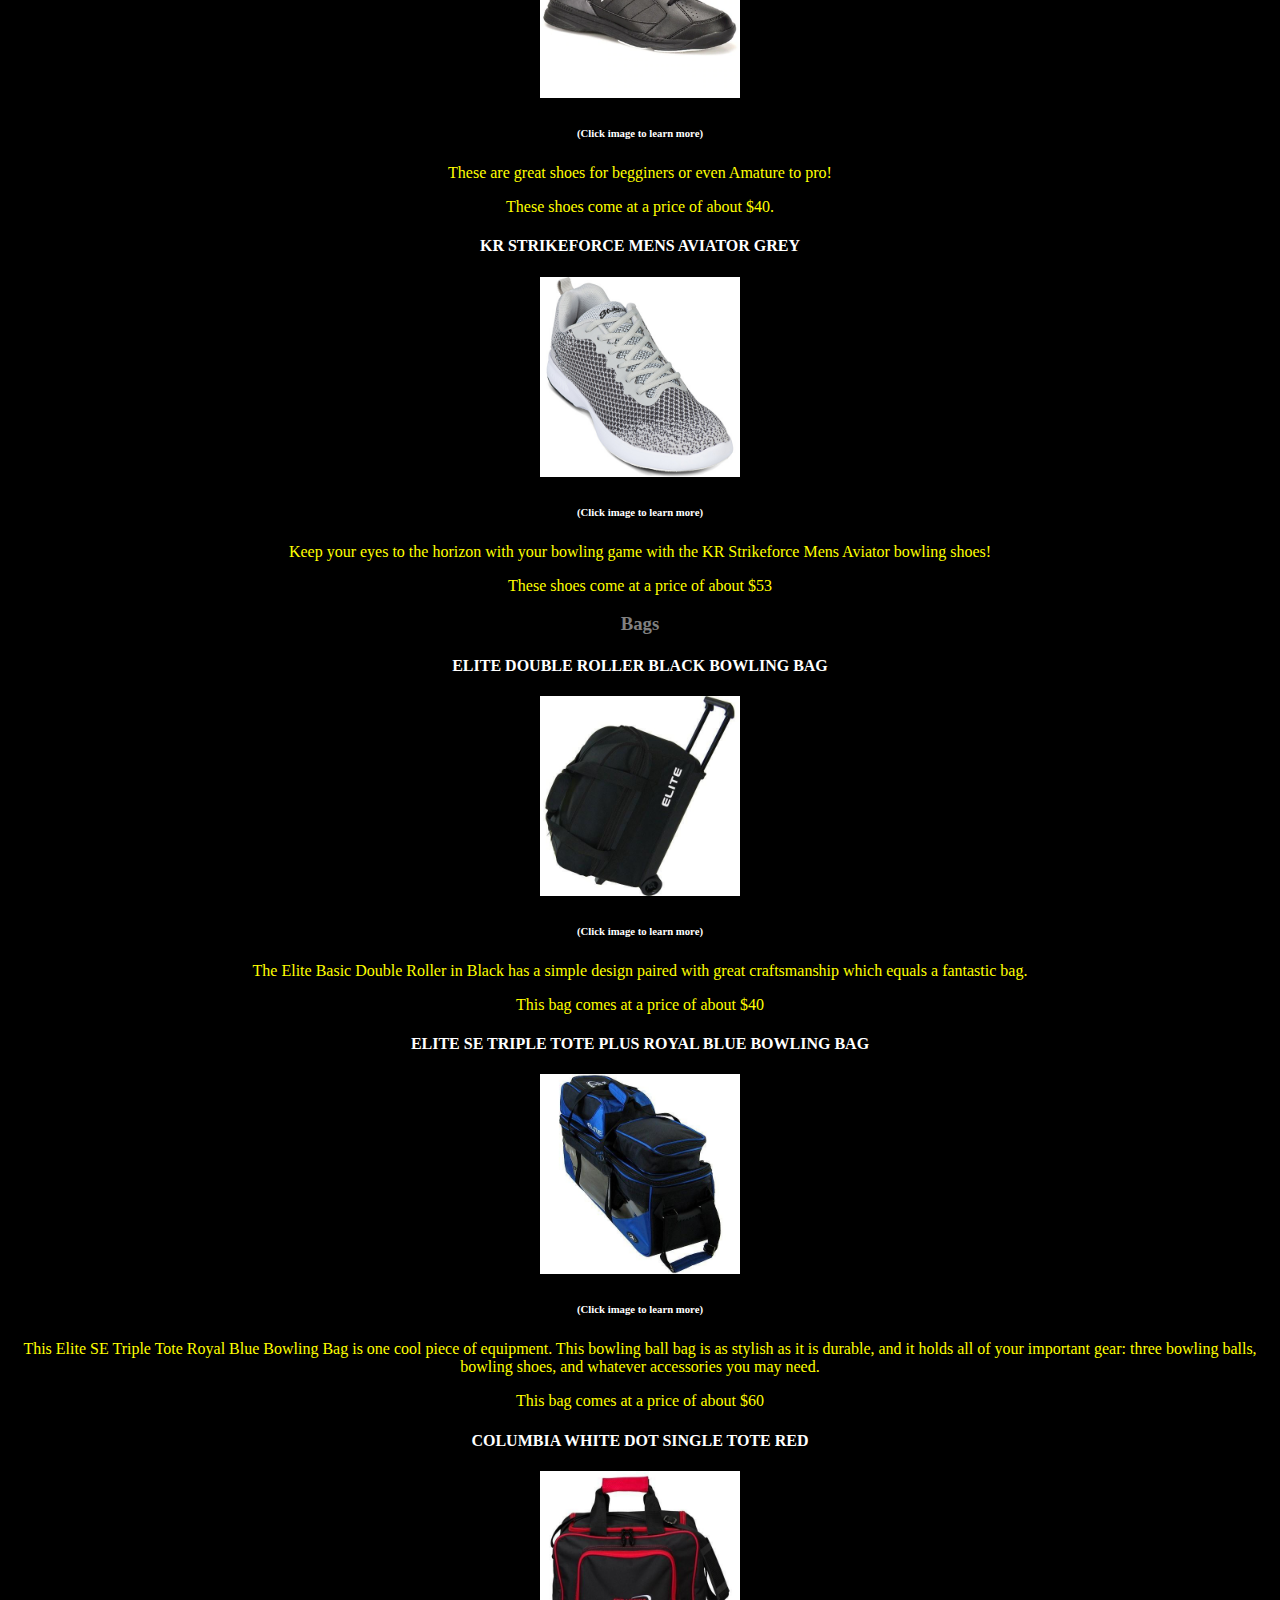
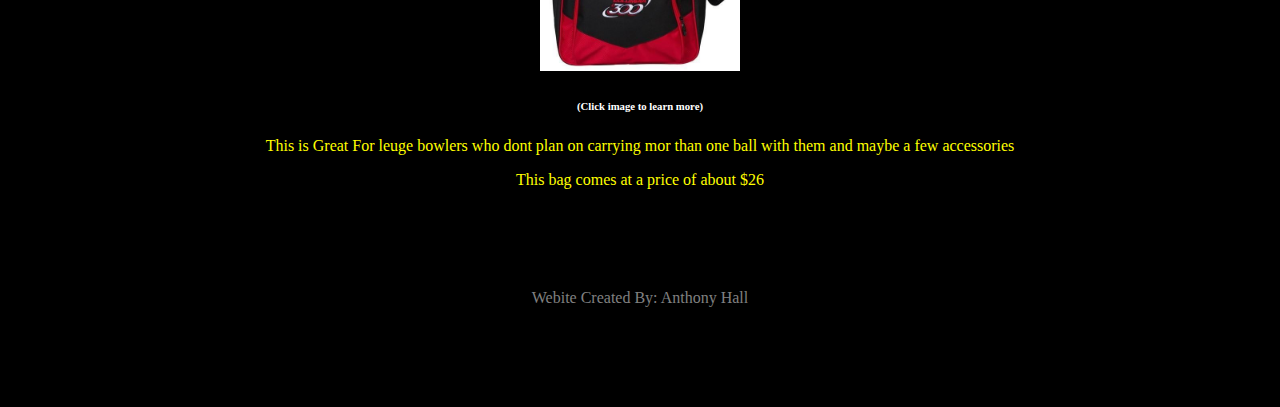
==== commit 19e638c3: "Add files via upload" ====
--- a/ball.html
+++ b/ball.html
@@ -20,7 +20,7 @@
             <article>
                 <h2>Equitment</h2>
                 <p>There is even more equitment at the pro shop at southwyck lanes</p>
-                <p>you have any questions give them a call at (419) 277-3685</p>
+                <P>go to contacts to contact champions Choice Pro Shop</P>
 
                 <h3>Bowling Balls</h3>
 
